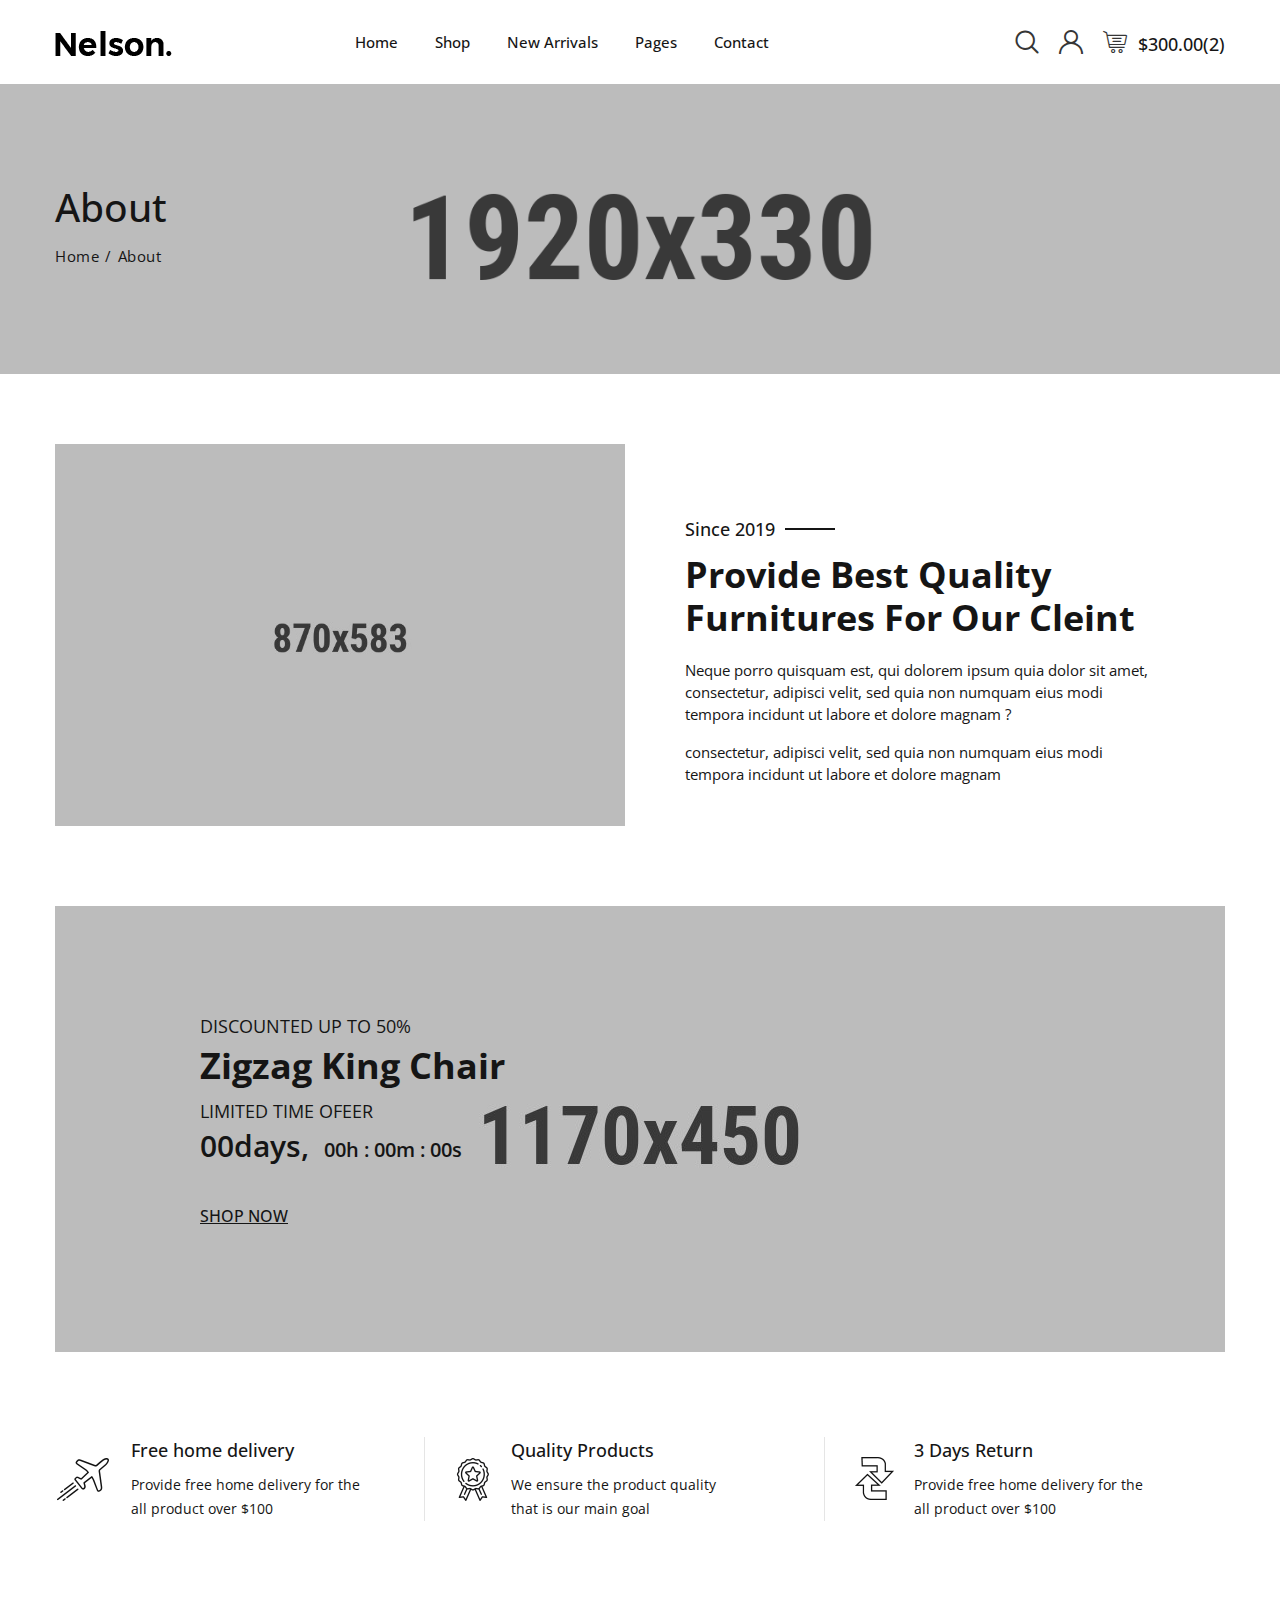
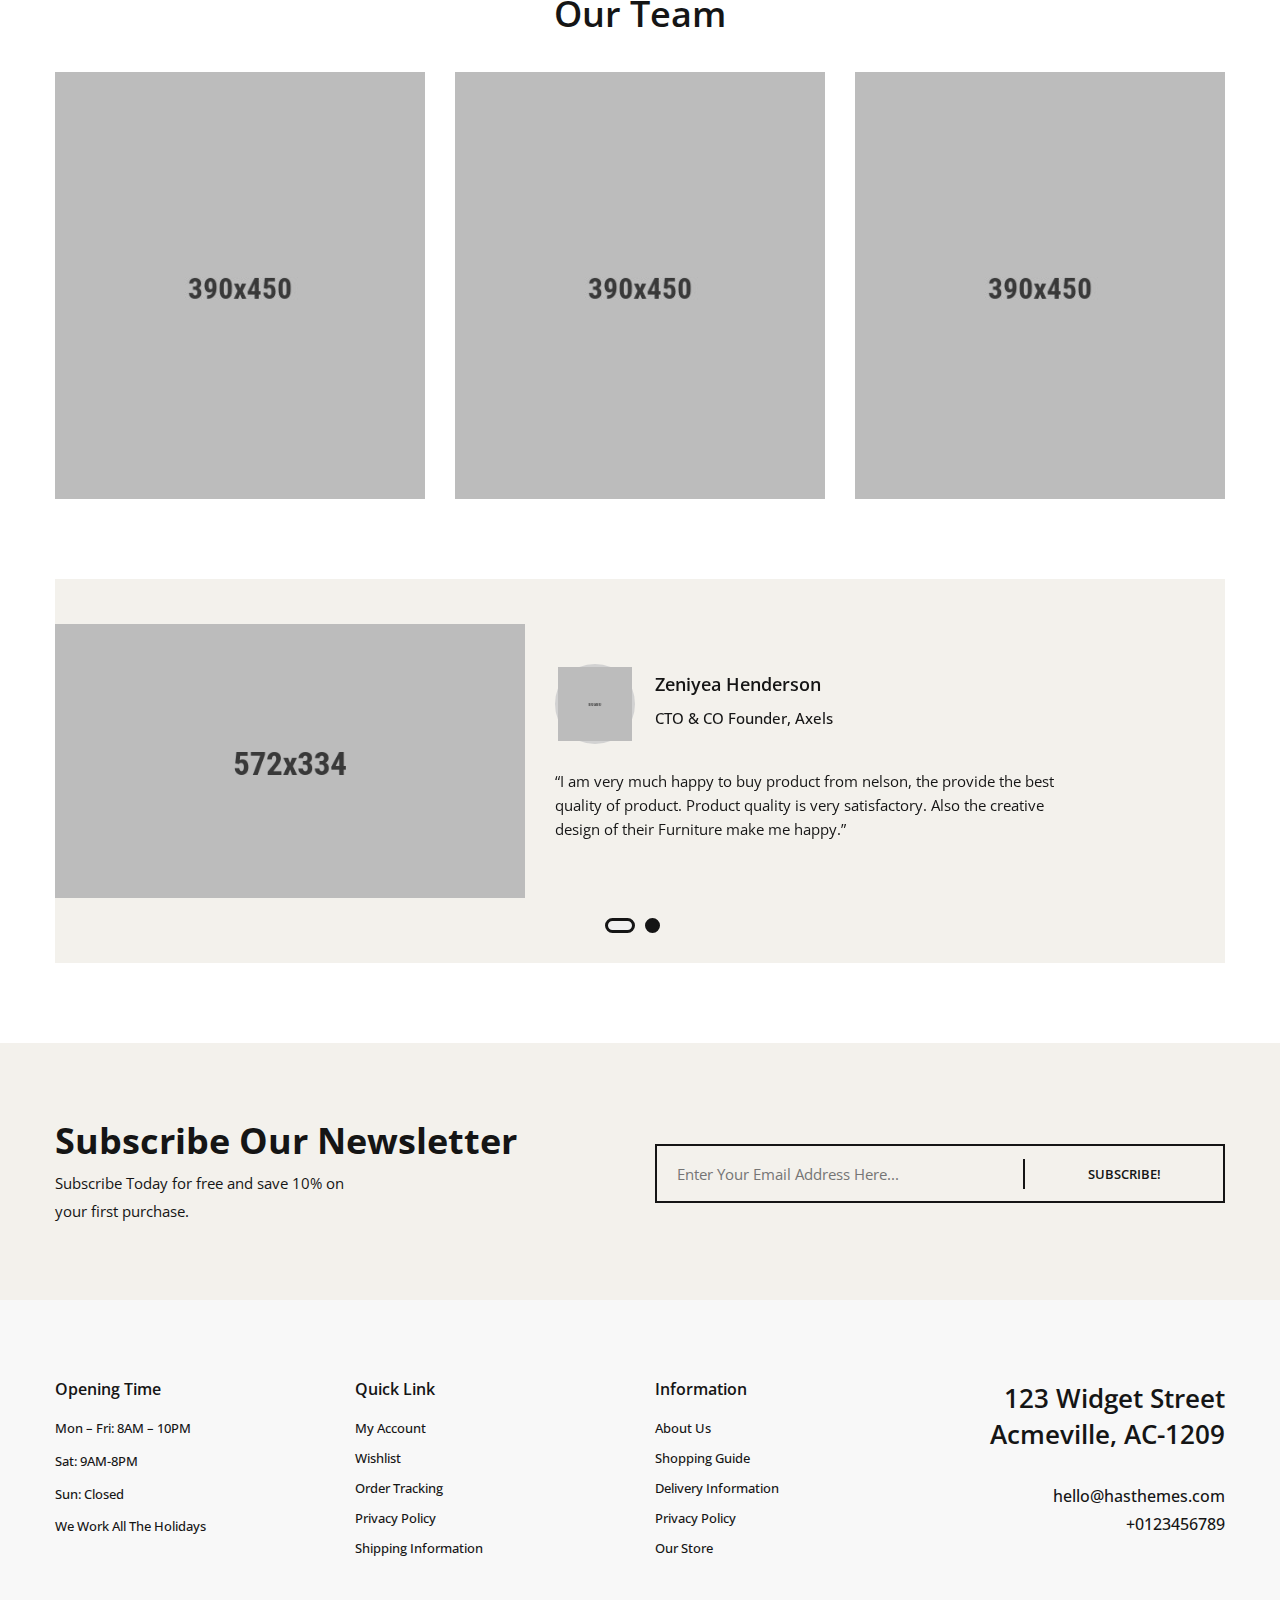
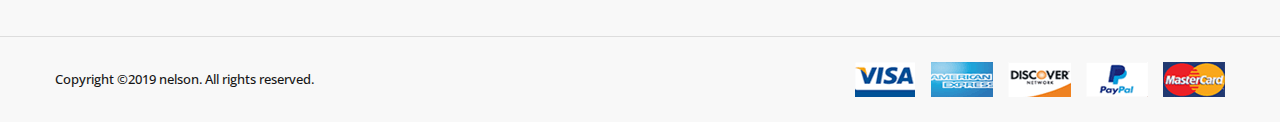
==== nelson/about.html @ 837eb851 "initialisation gamainox" ====
<!doctype html>
<html class="no-js" lang="zxx">

<head>
    <meta charset="utf-8">
    <meta http-equiv="x-ua-compatible" content="ie=edge">
    <title>About || nelson</title>
    <meta name="description" content="">
    <meta name="viewport" content="width=device-width, initial-scale=1">
    <!-- Place favicon.ico in the root directory -->
    <link href="assets/images/favicon.ico" type="img/x-icon" rel="shortcut icon">
    <!-- All css files are included here. -->
    <link rel="stylesheet" href="assets/css/vendor/bootstrap.min.css">
    <link rel="stylesheet" href="assets/css/vendor/iconfont.min.css">
    <link rel="stylesheet" href="assets/css/vendor/helper.css">
    <link rel="stylesheet" href="assets/css/plugins/plugins.css">
    <link rel="stylesheet" href="assets/css/style.css">
    <!-- Modernizr JS -->
    <script src="assets/js/vendor/modernizr-2.8.3.min.js"></script>
</head>

<body>

    <div id="main-wrapper">

        <!--Header section start-->
        <header class="header header-transparent header-sticky  d-lg-block d-none">
            <div class="header-deafult-area">
                <div class="container">
                    <div class="row align-items-center">
                        <div class="col-xl-3 col-lg-2 col-md-4 col-12">
                            <!--Logo Area Start-->
                            <div class="logo-area">
                                <a href="index.html"><img src="./assets/images/logo.png" alt=""></a>
                            </div>
                            <!--Logo Area End-->
                        </div>
                        <div class="col-xl-6 col-lg-6 col-md-4 d-none d-lg-block col-12">
                            <!--Header Menu Area Start-->
                            <div class="header-menu-area text-center">
                                <nav class="main-menu">
                                    <ul>
                                        <li><a href="index.html">Home</a>
                                            <ul class="sub-menu">
                                                <li><a href="index.html">Home One</a></li>
                                                <li><a href="index-2.html">Home Two</a></li>
                                            </ul>
                                        </li>
                                        <li><a href="shop.html">Shop</a>
                                            <ul class="mega-menu four-column left-0">
                                                <li><a href="#" class="item-link">Pages</a>
                                                    <ul>
                                                        <li><a href="about.html">About</a></li>
                                                        <li><a href="compare.html">Compare</a></li>
                                                        <li><a href="cart.html">Shopping Cart</a></li>
                                                        <li><a href="checkout.html">Checkout</a></li>
                                                        <li><a href="wishlist.html">Wishlist</a></li>
                                                        <li><a href="my-account.html">My Account</a></li>
                                                        <li><a href="login-register.html">Login Register</a></li>
                                                        <li><a href="faq.html">Frequently Questions</a></li>
                                                        <li><a href="404.html">Error 404</a></li>
                                                    </ul>
                                                </li>
                                                <li><a href="#" class="item-link">Shop Layout</a>
                                                    <ul>
                                                        <li><a href="shop.html">Shop</a></li>
                                                        <li><a href="shop-three-column.html">Shop Three Column</a></li>
                                                        <li><a href="shop-four-column.html">Shop Four Column</a></li>
                                                        <li><a href="shop-right-sidebar.html">Shop Right Sidebar</a></li>
                                                        <li><a href="shop-list-nosidebar.html">Shop List No Sidebar</a></li>
                                                        <li><a href="shop-list-left-sidebar.html">Shop List Left Sidebar</a>
                                                        </li>
                                                        <li><a href="shop-list-right-sidebar.html">Shop List Right
                                                                Sidebar</a></li>
                                                    </ul>
                                                </li>
                                                <li><a href="#" class="item-link">Product Details</a>
                                                    <ul>
                                                        <li><a href="single-product.html">Single Product</a></li>
                                                        <li><a href="single-product-variable.html">Variable Product</a></li>
                                                        <li><a href="single-product-affiliate.html">Affiliate Product</a>
                                                        </li>
                                                        <li><a href="single-product-group.html">Group Product</a></li>
                                                        <li><a href="single-product-tabstyle-2.html">Product Left Tab</a>
                                                        </li>
                                                        <li><a href="single-product-tabstyle-3.html">Product Right Tab</a>
                                                        </li>
                                                        <li><a href="single-product-gallery-left.html">Product Gallery
                                                                Left</a></li>
                                                        <li><a href="single-product-gallery-right.html">Product Gallery
                                                                Right</a></li>
                                                    </ul>
                                                </li>
                                                <li><a href="#" class="item-link">Product Details</a>
                                                    <ul>
                                                        <li><a href="single-product-sticky-left.html">Product Sticky
                                                                Left</a></li>
                                                        <li><a href="single-product-sticky-right.html">Product Sticky
                                                                Right</a></li>
                                                        <li><a href="single-product-slider-box.html">Product Box Slider</a>
                                                        </li>
                                                    </ul>
                                                </li>
                                            </ul>
                                        </li>
                                        <li><a href="shop.html">New Arrivals</a></li>
                                        <li><a href="blog.html">Pages</a>
                                            <ul class="sub-menu">
                                                <li><a href="blog.html">Blog Three Column</a></li>
                                                <li><a href="blog-two-column.html">Blog Two Column</a></li>
                                                <li><a href="blog-left-sidebar.html">Blog Left Sidebar</a></li>
                                                <li><a href="blog-right-sidebar.html">Blog Right Sidebar</a></li>
                                                <li><a href="blog-details.html">Blog Details</a></li>
                                                <li><a href="blog-details-gallery.html">Blog Details Gallery</a></li>
                                                <li><a href="blog-details-audio.html">Blog Details Audio</a></li>
                                                <li><a href="blog-details-video.html">Blog Details Video</a></li>
                                            </ul>
                                        </li>
                                        <li><a href="contact.html">Contact</a></li>
                                    </ul>
                                </nav>
                            </div>
                            <!--Header Menu Area End-->
                        </div>
                        <div class="col-xl-3 col-lg-4 col-md-5 col-12">
                            <!--Header Search And Mini Cart Area Start-->
                            <div class="header-search-cart-area">
                                <ul>
                                    <li><a class="header-search-toggle" href="#"><i class="flaticon-magnifying-glass"></i></a></li>
                                    <li class="currency-menu"><a href="#"><i class="flaticon-user"></i></a>
                                        <!--Crunccy dropdown-->
                                        <ul class="currency-dropdown">
                                            <!--Language Currency Start-->
                                            <li><a href="#">language</a>
                                                <ul>
                                                    <li class="active"><a href="#"><img src="./assets/images/icons/en-gb.png" alt="">English</a></li>
                                                    <li><a href="#"><img src="./assets/images/icons/de-de.png" alt="">French</a></li>
                                                </ul>
                                            </li>
                                            <!--Language Currency End-->
                                            <!--USD Currency Start-->
                                            <li><a href="#">Currency</a>
                                                <ul>
                                                    <li><a href="#"> € Euro</a></li>
                                                    <li><a href="#"> $ US Dollar</a></li>
                                                </ul>
                                            </li>
                                            <!--USD Currency End-->
                                            <!--Account Currency Start-->
                                            <li><a href="my-account.html">My account</a>
                                                <ul>
                                                    <li><a href="login-register.html">Login</a></li>
                                                    <li><a href="checkout.html">Checkout</a></li>
                                                    <li><a href="my-account.html">My account</a></li>
                                                    <li><a href="cart.html">Cart</a></li>
                                                    <li><a href="wishlist.html">Wishlist</a></li>
                                                </ul>
                                            </li>
                                            <!--Account Currency End-->
                                        </ul>
                                        <!--Crunccy dropdown-->
                                    </li>
                                    <li class="mini-cart"><a href="#"><i class="flaticon-shopping-cart"></i> <span class="mini-cart-total">$300.00(2)</span></a>
                                        <!--Mini Cart Dropdown Start-->
                                        <div class="header-cart">
                                            <ul class="cart-items">
                                                <li class="single-cart-item">
                                                    <div class="cart-img">
                                                        <a href="cart.html"><img src="./assets/images/cart/cart1.jpg" alt=""></a>
                                                    </div>
                                                    <div class="cart-content">
                                                        <h5 class="product-name"><a href="single-product.html">Dell Inspiron 24</a></h5>
                                                        <span class="product-quantity">1 ×</span>
                                                        <span class="product-price">$278.00</span>
                                                    </div>
                                                    <div class="cart-item-remove">
                                                        <a title="Remove" href="#"><i class="fa fa-trash"></i></a>
                                                    </div>
                                                </li>
                                                <li class="single-cart-item">
                                                    <div class="cart-img">
                                                        <a href="cart.html"><img src="./assets/images/cart/cart2.jpg" alt=""></a>
                                                    </div>
                                                    <div class="cart-content">
                                                        <h5 class="product-name"><a href="single-product.html">Lenovo Ideacentre 300</a></h5>
                                                        <span class="product-quantity">1 ×</span>
                                                        <span class="product-price">$23.39</span>
                                                    </div>
                                                    <div class="cart-item-remove">
                                                        <a title="Remove" href="#"><i class="fa fa-trash"></i></a>
                                                    </div>
                                                </li>
                                            </ul>
                                            <div class="cart-total">
                                                <h5>Subtotal :<span class="float-right">$39.79</span></h5>
                                                <h5>Eco Tax (-2.00) :<span class="float-right">$7.00</span></h5>
                                                <h5>VAT (20%) : <span class="float-right">$0.00</span></h5>
                                                <h5>Total : <span class="float-right">$46.79</span></h5>
                                            </div>
                                            <div class="cart-btn">
                                                <a href="cart.html">View Cart</a>
                                                <a href="checkout.html">checkout</a>
                                            </div>
                                        </div>
                                        <!--Mini Cart Dropdown End-->
                                    </li>
                                </ul>
                            </div>
                            <!--Header Search And Mini Cart Area End-->
                        </div>
                    </div>
                </div>
            </div>
        </header>
        <!--Header section end-->

        <!--Header Mobile section start-->
        <header class="header-mobile d-block d-lg-none">
            <div class="header-bottom menu-right">
                <div class="container">
                    <div class="row">
                        <div class="col-12">
                            <div class="header-mobile-navigation d-block d-lg-none">
                                <div class="row align-items-center">
                                    <div class="col-6 col-md-6">
                                        <div class="header-logo">
                                            <a href="index.html">
                                                <img src="./assets/images/logo.png" class="img-fluid" alt="">
                                            </a>
                                        </div>
                                    </div>
                                    <div class="col-6 col-md-6">
                                        <div class="mobile-navigation text-right">
                                            <div class="header-icon-wrapper">
                                                <ul class="icon-list justify-content-end">
                                                    <li>
                                                        <div class="header-cart-icon">
                                                            <a href="cart.html"><i class="flaticon-shopping-cart"></i></a>
                                                        </div>
                                                    </li>
                                                    <li>
                                                        <a href="javascript:void(0)" class="mobile-menu-icon" id="mobile-menu-trigger"><i class="fa fa-bars"></i></a>
                                                    </li>
                                                </ul>
                                            </div>
                                        </div>
                                    </div>
                                </div>
                            </div>
                        </div>
                    </div>

                    <!--Mobile Menu start-->
                    <div class="row">
                        <div class="col-12 d-flex d-lg-none">
                            <div class="mobile-menu"></div>
                        </div>
                    </div>
                    <!--Mobile Menu end-->

                </div>
            </div>
        </header>
        <!--Header Mobile section end-->

        <!-- Offcanvas Menu Start -->
        <div class="offcanvas-mobile-menu d-block d-lg-none" id="offcanvas-mobile-menu">
            <a href="javascript:void(0)" class="offcanvas-menu-close" id="offcanvas-menu-close-trigger">
                <i class="fa fa-times"></i>
            </a>

            <div class="offcanvas-wrapper">

                <div class="offcanvas-inner-content">
                    <div class="offcanvas-mobile-search-area">
                        <form action="#">
                            <input type="search" placeholder="Search ...">
                            <button type="submit"><i class="fa fa-search"></i></button>
                        </form>
                    </div>
                    <nav class="offcanvas-navigation">
                        <ul>
                            <li class="menu-item-has-children"><a href="#">Home</a>
                                <ul class="submenu2">
                                    <li><a href="index.html">Home 01</a></li>
                                    <li><a href="index-2.html">Home 02</a></li>
                                </ul>
                            </li>
                            <li class="menu-item-has-children"><a href="#">Shop</a>
                                <ul class="submenu2">
                                    <li class="menu-item-has-children"><a href="#">Pages</a>
                                        <ul class="submenu2">
                                            <li><a href="about.html">About</a></li>
                                            <li><a href="compare.html">Compare</a></li>
                                            <li><a href="cart.html">Shopping Cart</a></li>
                                            <li><a href="checkout.html">Checkout</a></li>
                                            <li><a href="wishlist.html">Wishlist</a></li>
                                            <li><a href="my-account.html">My Account</a></li>
                                            <li><a href="login-register.html">Login Register</a></li>
                                            <li><a href="faq.html">Frequently Questions</a></li>
                                            <li><a href="404.html">Error 404</a></li>
                                        </ul>
                                    </li>
                                    <li class="menu-item-has-children"><a href="#">Shop Layout</a>
                                        <ul class="submenu2">
                                            <li><a href="shop.html">Shop</a></li>
                                            <li><a href="shop-three-column.html">Shop Three Column</a></li>
                                            <li><a href="shop-four-column.html">Shop Four Column</a></li>
                                            <li><a href="shop-right-sidebar.html">Shop Right Sidebar</a></li>
                                            <li><a href="shop-list-nosidebar.html">Shop List No Sidebar</a></li>
                                            <li><a href="shop-list-left-sidebar.html">Shop List Left Sidebar</a>
                                            </li>
                                            <li><a href="shop-list-right-sidebar.html">Shop List Right
                                                    Sidebar</a></li>
                                        </ul>
                                    </li>
                                    <li class="menu-item-has-children"><a href="#">Product Details</a>
                                        <ul class="submenu2">
                                            <li><a href="single-product.html">Single Product</a></li>
                                            <li><a href="single-product-variable.html">Variable Product</a></li>
                                            <li><a href="single-product-affiliate.html">Affiliate Product</a>
                                            </li>
                                            <li><a href="single-product-group.html">Group Product</a></li>
                                            <li><a href="single-product-tabstyle-2.html">Product Left Tab</a>
                                            </li>
                                            <li><a href="single-product-tabstyle-3.html">Product Right Tab</a>
                                            </li>
                                            <li><a href="single-product-gallery-left.html">Product Gallery
                                                    Left</a></li>
                                            <li><a href="single-product-gallery-right.html">Product Gallery
                                                    Right</a></li>
                                        </ul>
                                    </li>
                                    <li class="menu-item-has-children"><a href="#">Product Details</a>
                                        <ul class="submenu2">
                                            <li><a href="single-product-sticky-left.html">Product Sticky
                                                    Left</a></li>
                                            <li><a href="single-product-sticky-right.html">Product Sticky
                                                    Right</a></li>
                                            <li><a href="single-product-slider-box.html">Product Box Slider</a>
                                            </li>
                                        </ul>
                                    </li>

                                </ul>
                            </li>
                            <li><a href="shop.html">New Arrivals</a></li>
                            <li class="menu-item-has-children"><a href="#">Pages</a>
                                <ul class="submenu2">
                                    <li><a href="blog.html">Blog</a></li>
                                    <li><a href="blog-two-column.html">Blog Two Column</a></li>
                                    <li><a href="blog-left-sidebar.html">Blog Left Sidebar</a></li>
                                    <li><a href="blog-right-sidebar.html">Blog Right Sidebar</a></li>
                                    <li><a href="blog-details.html">Blog Details</a></li>
                                    <li><a href="blog-details-gallery.html">Blog Details Gallery</a></li>
                                    <li><a href="blog-details-audio.html">Blog Details Audio</a></li>
                                    <li><a href="blog-details-video.html">Blog Details Video</a></li>
                                </ul>
                            </li>
                            <li class="menu-item-has-children"><a href="contact.html">Contact</a>
                            </li>

                        </ul>
                    </nav>

                    <div class="offcanvas-settings">
                        <nav class="offcanvas-navigation">
                            <ul>
                                <li class="menu-item-has-children"><a href="#">MY ACCOUNT </a>
                                    <ul class="submenu2">
                                        <li><a href="login-register.html">Login</a></li>
                                        <li><a href="checkout.html">Checkout</a></li>
                                        <li><a href="my-account.html">My account</a></li>
                                        <li><a href="cart.html">Cart</a></li>
                                        <li><a href="wishlist.html">Wishlist</a></li>
                                    </ul>
                                </li>
                                <li class="menu-item-has-children"><a href="#">CURRENCY: USD </a>
                                    <ul class="submenu2">
                                        <li><a href="javascript:void(0)">€ Euro</a></li>
                                        <li><a href="javascript:void(0)">$ US Dollar</a></li>
                                    </ul>
                                </li>
                                <li class="menu-item-has-children"><a href="#">LANGUAGE: EN-GB </a>
                                    <ul class="submenu2">
                                        <li><a href="javascript:void(0)"><img src="./assets/images/icons/en-gb.png" alt=""> English</a></li>
                                        <li><a href="javascript:void(0)"><img src="./assets/images/icons/de-de.png" alt=""> Germany</a></li>
                                    </ul>
                                </li>
                            </ul>
                        </nav>
                    </div>

                    <div class="offcanvas-widget-area">
                        <div class="off-canvas-contact-widget">
                            <div class="header-contact-info">
                                <ul class="header-contact-info-list">
                                    <li><i class="ion-android-phone-portrait"></i> <a href="tel://12452456012">(1245) 2456 012 </a></li>
                                    <li><i class="ion-android-mail"></i> <a href="mailto:info@yourdomain.com">info@yourdomain.com</a></li>
                                </ul>
                            </div>
                        </div>
                        <!--Off Canvas Widget Social Start-->
                        <div class="off-canvas-widget-social">
                            <a href="#" title="Facebook"><i class="fa fa-facebook"></i></a>
                            <a href="#" title="Twitter"><i class="fa fa-twitter"></i></a>
                            <a href="#" title="LinkedIn"><i class="fa fa-linkedin"></i></a>
                            <a href="#" title="Youtube"><i class="fa fa-youtube-play"></i></a>
                            <a href="#" title="Vimeo"><i class="fa fa-vimeo-square"></i></a>
                        </div>
                        <!--Off Canvas Widget Social End-->
                    </div>
                </div>
            </div>

        </div>
        <!-- Offcanvas Menu End -->

        <!-- main-search start -->
        <div class="main-search-active">
            <div class="sidebar-search-icon">
                <button class="search-close"><i class="fa fa-times"></i></button>
            </div>
            <div class="sidebar-search-input">
                <form action="#">
                    <div class="form-search">
                        <input id="search" class="input-text" value="" placeholder="" type="search">
                        <button>
                            <i class="fa fa-search"></i>
                        </button>
                    </div>
                </form>
                <p class="form-description">Hit enter to search or ESC to close</p>
            </div>
        </div>
        <!-- main-search start -->


        <!-- Page Banner Section Start -->
        <div class="page-banner-section section bg-image" data-bg="assets/images/bg/breadcrumb.png">
            <div class="container">
                <div class="row">
                    <div class="col">

                        <div class="page-banner text-left">
                            <h2>About</h2>
                            <ul class="page-breadcrumb">
                                <li><a href="index.html">Home</a></li>
                                <li>About</li>
                            </ul>
                        </div>

                    </div>
                </div>
            </div>
        </div>
        <!-- Page Banner Section End -->
        <!--About Us Area Start-->
        <div class="about-us-area section pt-90 pt-lg-70 pt-md-60 pt-sm-50 pt-xs-45 pb-70 pb-lg-50 pb-md-60 pb-sm-60 pb-xs-50">
            <div class="container">
                <div class="row align-items-center">
                    <div class="col-lg-6 col-12">
                        <!--About Us Image Start-->
                        <div class="about-us-img-wrapper mb-30 mb-xs-15">
                            <div class="about-us-image img-full">
                                <a href="#"><img src="./assets/images/blog/blog-6.jpg" alt=""></a>
                            </div>
                        </div>
                        <!--About Us Image End-->
                    </div>
                    <div class="col-lg-6 col-12">
                        <!--About Us Content Start-->
                        <div class="about-us-content pl-30 pl-md-0 pl-sm-0 pl-xs-0">
                            <span>Since 2019</span>
                            <h2>Provide Best Quality Furnitures for Our Cleint</h2>
                            <p>Neque porro quisquam est, qui dolorem ipsum quia dolor sit amet, consectetur, adipisci velit, sed quia non numquam eius modi tempora incidunt ut labore et dolore magnam ?</p>
                            <p>consectetur, adipisci velit, sed quia non numquam eius modi tempora incidunt ut labore et dolore magnam</p>
                        </div>
                        <!--About Us Content End-->
                    </div>
                </div>
            </div>
        </div>
        <!--About Us Area End-->


        <!-- Banner section start -->
        <div class="banner-section section pb-40 pb-sm-30 pb-xs-0">
            <div class="container">
                <div class="row">
                    <div class="col-lg-12">
                        <!-- Single Banner Start -->
                        <div class="single-banner-item pt-100 pt-md-80 pt-sm-70 pt-xs-50 pb-120 pb-md-100 pb-sm-90 pb-xs-50 mb-30 bg-image" data-bg="./assets/images/banner/banner3.jpg">
                            <div class="sp-banner-content">
                                <span class="normat-text">DISCOUNTED UP TO 50%</span>
                                <h2 class="title">Zigzag King Chair</h2>
                                <span class="normat-text">LIMITED TIME OFEER</span>
                                <div class="countdown-area">
                                    <div class="product-countdown" data-countdown="2019/06/01"></div>
                                </div>
                                <a href="shop.html">SHOP NOW</a>
                            </div>
                        </div>
                        <!-- Single Banner End -->
                    </div>
                </div>
            </div>
        </div>
        <!-- Banner section End -->




        <!--Features section start-->
        <div class="features-section section pt-30 pt-lg-15 pt-md-0 pt-sm-0 pt-xs-15">
            <div class="container">
                <div class="row">

                    <div class="col-lg-4 col-md-6">
                        <!-- Single Feature Start -->
                        <div class="single-feature mb-30">
                            <div class="feature-image">
                                <img src="./assets/images/icons/feature-1.png" class="img-fluid" alt="">
                            </div>
                            <div class="feature-content">
                                <h4 class="title">Free home delivery</h4>
                                <p class="short-desc">Provide free home delivery for the all product over $100 </p>
                            </div>
                        </div>
                        <!-- Single Feature End -->
                    </div>
                    <div class="col-lg-4 col-md-6">
                        <!-- Single Feature Start -->
                        <div class="single-feature mb-30">
                            <div class="feature-image">
                                <img src="./assets/images/icons/feature-2.png" class="img-fluid" alt="">
                            </div>
                            <div class="feature-content">
                                <h4 class="title">Quality Products</h4>
                                <p class="short-desc">We ensure the product quality that is our main goal </p>
                            </div>
                        </div>
                        <!-- Single Feature End -->
                    </div>
                    <div class="col-lg-4 col-md-6">
                        <!-- Single Feature Start -->
                        <div class="single-feature mb-30">
                            <div class="feature-image">
                                <img src="./assets/images/icons/feature-3.png" class="img-fluid" alt="">
                            </div>
                            <div class="feature-content">
                                <h4 class="title">3 Days Return</h4>
                                <p class="short-desc">Provide free home delivery for the all product over $100 </p>
                            </div>
                        </div>
                        <!-- Single Feature End -->
                    </div>

                </div>
            </div>
        </div>
        <!--Features section end-->



        <!--About Us Team Start-->
        <div class="about-us-team-area section pt-65 pt-lg-45 pt-md-35 pt-sm-20 pt-xs-15 pb-70 pb-lg-50 pb-md-40 pb-sm-30 pb-xs-20">
            <div class="container">
                <div class="row">
                    <div class="col">
                        <div class="section-title text-center mb-40 mb-xs-20">
                            <h2>Our Team</h2>
                        </div>
                    </div>
                </div>
                <div class="row">
                    <div class="col-md-4 col-sm-6">
                        <!--Single Team Start-->
                        <div class="single-team mb-30">
                            <div class="team-image img-full">
                                <a href="#"><img src="./assets/images/team/team-1.jpg" alt=""></a>
                            </div>
                            <div class="team-content">
                                <div class="team-hover-info">
                                    <h2><a href="#">Marcos Alonso</a></h2>
                                    <ul class="team-social">
                                        <li><a href="#"><i class="fa fa-twitter"></i></a></li>
                                        <li><a href="#"><i class="fa fa-instagram"></i></a></li>
                                        <li><a href="#"><i class="fa fa-facebook"></i></a></li>
                                        <li><a href="#"><i class="fa fa-google-plus"></i></a></li>
                                    </ul>
                                </div>
                            </div>
                        </div>
                        <!--Single Team End-->
                    </div>
                    <div class="col-md-4 col-sm-6">
                        <!--Single Team Start-->
                        <div class="single-team mb-30">
                            <div class="team-image img-full">
                                <a href="#"><img src="./assets/images/team/team-2.jpg" alt=""></a>
                            </div>
                            <div class="team-content">
                                <div class="team-hover-info">
                                    <h2><a href="#">Isaac Newton</a></h2>
                                    <ul class="team-social">
                                        <li><a href="#"><i class="fa fa-twitter"></i></a></li>
                                        <li><a href="#"><i class="fa fa-instagram"></i></a></li>
                                        <li><a href="#"><i class="fa fa-facebook"></i></a></li>
                                        <li><a href="#"><i class="fa fa-google-plus"></i></a></li>
                                    </ul>
                                </div>
                            </div>
                        </div>
                        <!--Single Team End-->
                    </div>
                    <div class="col-md-4 col-sm-6">
                        <!--Single Team Start-->
                        <div class="single-team mb-30">
                            <div class="team-image img-full">
                                <a href="#"><img src="./assets/images/team/team-3.jpg" alt=""></a>
                            </div>
                            <div class="team-content">
                                <div class="team-hover-info">
                                    <h2><a href="#">Charlotte Taylor</a></h2>
                                    <ul class="team-social">
                                        <li><a href="#"><i class="fa fa-twitter"></i></a></li>
                                        <li><a href="#"><i class="fa fa-instagram"></i></a></li>
                                        <li><a href="#"><i class="fa fa-facebook"></i></a></li>
                                        <li><a href="#"><i class="fa fa-google-plus"></i></a></li>
                                    </ul>
                                </div>
                            </div>
                        </div>
                        <!--Single Team End-->
                    </div>
                </div>
            </div>
        </div>
        <!--About Us Team End-->


        <!-- Testimonial Area Start -->
        <div class="testimonial-section section pb-100 pb-lg-80 pb-md-70 pb-sm-60 pb-xs-50">
            <div class="container">
                <div class="row">
                    <div class="col-12">
                        <div class="testimonial-wrap bg-gray-two pt-45 pb-30">
                            <div class="row justify-content-center">
                                <div class="col-lg-12">
                                    <div class="testimonial-wrapper section-space--inner">
                                        <div class="testimonial-slider-content">
                                            <div class="item">
                                                <div class="row align-items-center">
                                                    <div class="col-md-5">
                                                        <div class="testimonial-image">
                                                            <img src="./assets/images/testimonial/testimonial-2.png" alt="">
                                                        </div>
                                                    </div>
                                                    <div class="col-md-7">
                                                        <div class="testimonial testimonial-style-2 gutter-item">
                                                            <div class="testimonial-inner">
                                                                <div class="testimonial-author">
                                                                    <div class="author-thumb">
                                                                        <img src="assets/images/author/author-1.png" alt="">
                                                                    </div>
                                                                    <div class="author-info">
                                                                        <h4>Zeniyea Henderson</h4>
                                                                        <span>CTO & CO Founder, Axels</span>
                                                                    </div>
                                                                </div>
                                                                <div class="testimonial-description">
                                                                    <blockquote class="testimonials-text">
                                                                        <p>“I am very much happy to buy product from nelson, the provide the best quality of product. Product quality is very satisfactory. Also the creative design of their Furniture make me happy.”</p>
                                                                    </blockquote>
                                                                </div>
                                                            </div>
                                                        </div>
                                                    </div>
                                                </div>
                                            </div>
                                            <div class="item">
                                                <div class="row align-items-center">
                                                    <div class="col-md-5">
                                                        <div class="testimonial-image">
                                                            <img src="./assets/images/testimonial/testimonial-1.png" alt="">
                                                        </div>
                                                    </div>
                                                    <div class="col-md-7">
                                                        <div class="testimonial testimonial-style-2 gutter-item">
                                                            <div class="testimonial-inner">
                                                                <div class="testimonial-author">
                                                                    <div class="author-thumb">
                                                                        <img src="assets/images/author/author-1.png" alt="">
                                                                    </div>
                                                                    <div class="author-info">
                                                                        <h4>Zeniyea Henderson</h4>
                                                                        <span>CTO & CO Founder, Axels</span>
                                                                    </div>
                                                                </div>
                                                                <div class="testimonial-description">
                                                                    <blockquote class="testimonials-text">
                                                                        <p>“I am very much happy to buy product from nelson, the provide the best quality of product. Product quality is very satisfactory. Also the creative design of their Furniture make me happy.”</p>
                                                                    </blockquote>
                                                                </div>
                                                            </div>
                                                        </div>
                                                    </div>
                                                </div>
                                            </div>
                                        </div>
                                    </div>
                                </div>
                            </div>
                        </div>
                    </div>
                </div>
            </div>
        </div>
        <!-- Testimonial Area End -->

        <!-- Newsletter Section Start -->
        <div class="newsletter-section section bg-gray-two pt-100 pt-lg-80 pt-md-70 pt-sm-60 pt-xs-50 pb-95 pb-lg-75 pb-md-65 pb-sm-60 pb-xs-50">
            <div class="container">
                <div class="row align-items-center">
                    <div class="col-lg-6">
                        <div class="newsletter-content">
                            <h2>Subscribe Our Newsletter</h2>
                            <p>Subscribe Today for free and save 10% on your first purchase.</p>
                        </div>
                    </div>
                    <div class="col-lg-6">
                        <div class="newsletter-wrap">
                            <div class="newsletter-form">
                                <form id="mc-form" class="mc-form">
                                    <input type="email" placeholder="Enter Your Email Address Here..." required>
                                    <button type="submit" value="submit">SUBSCRIBE!</button>
                                </form>

                            </div>
                            <!-- mailchimp-alerts Start -->
                            <div class="mailchimp-alerts">
                                <div class="mailchimp-submitting"></div><!-- mailchimp-submitting end -->
                                <div class="mailchimp-success"></div><!-- mailchimp-success end -->
                                <div class="mailchimp-error"></div><!-- mailchimp-error end -->
                            </div>
                            <!-- mailchimp-alerts end -->
                        </div>
                    </div>
                </div>
            </div>
        </div>
        <!-- Newsletter Section End -->
        <!--Footer section start-->
        <footer class="footer-section section bg-gray">

            <!--Footer Top start-->
            <div class="footer-top section pt-100 pt-lg-80 pt-md-70 pt-sm-60 pt-xs-50 pb-55 pb-lg-35 pb-md-25 pb-sm-15 pb-xs-10">
                <div class="container">
                    <div class="row">

                        <!--Footer Widget start-->
                        <div class="footer-widget col-xl-3 col-lg-3 col-md-6 col-sm-6 col-12 mb-40 mb-xs-35">
                            <h4 class="title"><span class="text">Opening Time</span></h4>
                            <p class="mb-15">Mon – Fri: 8AM – 10PM</p>
                            <p class="mb-15">Sat: 9AM-8PM</p>
                            <p class="mb-15">Sun: Closed</p>
                            <h4 class="opeaning-title">We Work All The Holidays</h4>
                        </div>
                        <!--Footer Widget end-->


                        <!--Footer Widget start-->
                        <div class="footer-widget col-xl-3 col-lg-3 col-md-6 col-sm-6 col-12 mb-40 mb-xs-35">
                            <h4 class="title"><span class="text">Quick Link</span></h4>
                            <ul class="ft-menu">
                                <li><a href="#">My account</a></li>
                                <li><a href="#">Wishlist</a></li>
                                <li><a href="#">Order Tracking</a></li>
                                <li><a href="#">Privacy Policy</a></li>
                                <li><a href="#">Shipping Information</a></li>
                            </ul>
                        </div>
                        <!--Footer Widget end-->

                        <!--Footer Widget start-->
                        <div class="footer-widget col-xl-3 col-lg-3 col-md-6 col-sm-6 col-12 mb-40 mb-xs-35">
                            <h4 class="title"><span class="text">Information</span></h4>
                            <ul class="ft-menu">
                                <li><a href="#">About Us</a></li>
                                <li><a href="#">Shopping Guide</a></li>
                                <li><a href="#">Delivery Information</a></li>
                                <li><a href="#">Privacy Policy</a></li>
                                <li><a href="#">Our Store</a></li>
                            </ul>
                        </div>
                        <!--Footer Widget end-->

                        <!--Footer Widget start-->
                        <div class="footer-widget text-lg-right text-left col-xl-3 col-lg-3 col-md-6 col-sm-6 col-12 mb-40 mb-xs-35">
                            <h2>123 Widget Street Acmeville, AC-1209</h2>
                            <p class="contact-text">hello@hasthemes.com</p>
                            <p class="contact-text">+0123456789</p>
                        </div>
                        <!--Footer Widget end-->
                    </div>
                </div>
            </div>
            <!--Footer Top end-->

            <!--Footer bottom start-->
            <div class="footer-bottom section">
                <div class="container">
                    <div class="row no-gutters">
                        <div class="col-12 ft-border pt-25 pb-25">
                            <div class="row justify-content-between align-items-center">
                                <div class="col-lg-6 col-md-6 col-sm-12">
                                    <div class="copyright text-left">
                                        <p>Copyright &copy;2019 <a href="#">nelson</a>. All rights reserved.</p>
                                    </div>
                                </div>
                                <div class="col-lg-6 col-md-6 col-sm-12">
                                    <div class="payment-getway text-lg-right text-center">
                                        <img src="./assets/images/payment.png" alt="">
                                    </div>
                                </div>
                            </div>
                        </div>
                    </div>
                </div>
            </div>
            <!--Footer bottom end-->

        </footer>
        <!--Footer section end-->
        <!-- Modal Area Strat -->
        <div class="modal fade quick-view-modal-container" id="quick-view-modal-container" tabindex="-1" role="dialog" aria-hidden="true">
            <div class="modal-dialog modal-dialog-centered" role="document">
                <div class="modal-content">
                    <div class="modal-header">
                        <button type="button" class="close" data-dismiss="modal" aria-label="Close">
                            <span aria-hidden="true">&times;</span>
                        </button>
                    </div>
                    <div class="modal-body">
                        <div class="col-xl-12 col-lg-12">
                            <div class="row">
                                <div class="col-lg-4 col-md-6">
                                    <!-- Product Details Left -->
                                    <div class="product-details-left">
                                        <div class="product-details-images">
                                            <div class="lg-image">
                                                <img src="./assets/images/product/large-product/l-product-1.jpg" alt="">
                                                <a href="./assets/images/product/large-product/l-product-1.jpg" class="popup-img venobox" data-gall="myGallery"><i class="fa fa-expand"></i></a>
                                            </div>
                                            <div class="lg-image">
                                                <img src="./assets/images/product/large-product/l-product-2.jpg" alt="">
                                                <a href="./assets/images/product/large-product/l-product-2.jpg" class="popup-img venobox" data-gall="myGallery"><i class="fa fa-expand"></i></a>
                                            </div>
                                            <div class="lg-image">
                                                <img src="./assets/images/product/large-product/l-product-3.jpg" alt="">
                                                <a href="./assets/images/product/large-product/l-product-3.jpg" class="popup-img venobox" data-gall="myGallery"><i class="fa fa-expand"></i></a>
                                            </div>
                                            <div class="lg-image">
                                                <img src="./assets/images/product/large-product/l-product-4.jpg" alt="">
                                                <a href="./assets/images/product/large-product/l-product-4.jpg" class="popup-img venobox" data-gall="myGallery"><i class="fa fa-expand"></i></a>
                                            </div>
                                            <div class="lg-image">
                                                <img src="./assets/images/product/large-product/l-product-5.jpg" alt="">
                                                <a href="./assets/images/product/large-product/l-product-5.jpg" class="popup-img venobox" data-gall="myGallery"><i class="fa fa-expand"></i></a>
                                            </div>
                                        </div>
                                        <div class="product-details-thumbs">
                                            <div class="sm-image"><img src="./assets/images/product/small-product/s-product-1.jpg" alt="product image thumb"></div>
                                            <div class="sm-image"><img src="./assets/images/product/small-product/s-product-2.jpg" alt="product image thumb"></div>
                                            <div class="sm-image"><img src="./assets/images/product/small-product/s-product-3.jpg" alt="product image thumb"></div>
                                            <div class="sm-image"><img src="./assets/images/product/small-product/s-product-4.jpg" alt="product image thumb"></div>
                                            <div class="sm-image"><img src="./assets/images/product/small-product/s-product-5.jpg" alt="product image thumb"></div>
                                        </div>
                                    </div>
                                    <!--Product Details Left -->
                                </div>
                                <div class="col-lg-8 col-md-6">
                                    <!--Product Details Content Start-->
                                    <div class="product-details-content">
                                        <!--Product Nav Start-->
                                        <div class="product-nav">
                                            <a href="#"><i class="fa fa-angle-left"></i></a>
                                            <a href="#"><i class="fa fa-angle-right"></i></a>
                                        </div>
                                        <!--Product Nav End-->
                                        <h2>Aliquam lobortis est turpis mauris egestas eget</h2>
                                        <div class="single-product-reviews">
                                            <i class="fa fa-star active"></i>
                                            <i class="fa fa-star active"></i>
                                            <i class="fa fa-star active"></i>
                                            <i class="fa fa-star active"></i>
                                            <i class="fa fa-star-o"></i>
                                            <a class="review-link" href="#">(1 customer review)</a>
                                        </div>
                                        <div class="single-product-price">
                                            <span class="price new-price">$66.00</span>
                                            <span class="regular-price">$77.00</span>
                                        </div>
                                        <div class="product-description">
                                            <p>Lorem ipsum dolor sit amet, consectetur adipisicing elit, sed do eiusmod tempor incididunt ut labore et dolore magna aliqua. Ut enim ad minim veniam, quis nostrud exercitation ullamco,Proin lectus ipsum, gravida et mattis vulputate, tristique ut lectus</p>
                                        </div>
                                        <div class="single-product-quantity">
                                            <form class="add-quantity" action="#">
                                                <div class="product-quantity">
                                                    <input value="1" type="number">
                                                </div>
                                                <div class="add-to-link">
                                                    <button class="btn"><i class="ion-bag"></i>add to cart</button>
                                                </div>
                                            </form>
                                        </div>
                                        <div class="wishlist-compare-btn">
                                            <a href="#" class="wishlist-btn">Add to Wishlist</a>
                                            <a href="#" class="add-compare">Compare</a>
                                        </div>
                                        <div class="product-meta">
                                            <span class="posted-in">
                                            Categories: 
                                            <a href="#">Accessories</a>,
                                            <a href="#">Electronics</a>
                                        </span>
                                        </div>
                                        <div class="single-product-sharing">
                                            <h3>Share this product</h3>
                                            <ul>
                                                <li><a href="#"><i class="fa fa-twitter"></i></a></li>
                                                <li><a href="#"><i class="fa fa-facebook"></i></a></li>
                                                <li><a href="#"><i class="fa fa-google-plus"></i></a></li>
                                                <li><a href="#"><i class="fa fa-pinterest"></i></a></li>
                                                <li><a href="#"><i class="fa fa-instagram"></i></a></li>
                                                <li><a href="#"><i class="fa fa-vimeo"></i></a></li>
                                            </ul>
                                        </div>
                                    </div>
                                    <!--Product Details Content End-->
                                </div>
                            </div>
                        </div>
                    </div>
                </div>

            </div>
        </div>
        <!-- Modal Area End -->
    </div>

    <!-- Placed js at the end of the document so the pages load faster -->

    <!-- All jquery file included here -->
    <script src="assets/js/vendor/jquery-1.12.4.min.js"></script>
    <script src="https://maps.google.com/maps/api/js?sensor=false&libraries=geometry&v=3.22&key=AIzaSyDAq7MrCR1A2qIShmjbtLHSKjcEIEBEEwM"></script>
    <script src="assets/js/vendor/popper.min.js"></script>
    <script src="assets/js/vendor/bootstrap.min.js"></script>
    <script src="assets/js/plugins/plugins.js"></script>
    <script src="assets/js/main.js"></script>

</body>

</html>
---- nelson/assets/css/vendor/iconfont.min.css ----
/*!
 *  Font Awesome 4.7.0 by @davegandy - http://fontawesome.io - @fontawesome
 *  License - http://fontawesome.io/license (Font: SIL OFL 1.1, CSS: MIT License)
 */@font-face{font-family:'FontAwesome';src:url('../../fonts/fontawesome-webfont.eot?v=4.7.0');src:url('../../fonts/fontawesome-webfont.eot?#iefix&v=4.7.0') format('embedded-opentype'),url('../../fonts/fontawesome-webfont.woff2?v=4.7.0') format('woff2'),url('../../fonts/fontawesome-webfont.woff?v=4.7.0') format('woff'),url('../fonts/fontawesome-webfont.ttf?v=4.7.0') format('truetype'),url('../../fonts/fontawesome-webfont.svg?v=4.7.0#fontawesomeregular') format('svg');font-weight:normal;font-style:normal}.fa{display:inline-block;font:normal normal normal 14px/1 FontAwesome;font-size:inherit;text-rendering:auto;-webkit-font-smoothing:antialiased;-moz-osx-font-smoothing:grayscale}.fa-lg{font-size:1.33333333em;line-height:.75em;vertical-align:-15%}.fa-2x{font-size:2em}.fa-3x{font-size:3em}.fa-4x{font-size:4em}.fa-5x{font-size:5em}.fa-fw{width:1.28571429em;text-align:center}.fa-ul{padding-left:0;margin-left:2.14285714em;list-style-type:none}.fa-ul>li{position:relative}.fa-li{position:absolute;left:-2.14285714em;width:2.14285714em;top:.14285714em;text-align:center}.fa-li.fa-lg{left:-1.85714286em}.fa-border{padding:.2em .25em .15em;border:solid .08em #eee;border-radius:.1em}.fa-pull-left{float:left}.fa-pull-right{float:right}.fa.fa-pull-left{margin-right:.3em}.fa.fa-pull-right{margin-left:.3em}.pull-right{float:right}.pull-left{float:left}.fa.pull-left{margin-right:.3em}.fa.pull-right{margin-left:.3em}.fa-spin{-webkit-animation:fa-spin 2s infinite linear;animation:fa-spin 2s infinite linear}.fa-pulse{-webkit-animation:fa-spin 1s infinite steps(8);animation:fa-spin 1s infinite steps(8)}@-webkit-keyframes fa-spin{0%{-webkit-transform:rotate(0deg);transform:rotate(0deg)}100%{-webkit-transform:rotate(359deg);transform:rotate(359deg)}}@keyframes fa-spin{0%{-webkit-transform:rotate(0deg);transform:rotate(0deg)}100%{-webkit-transform:rotate(359deg);transform:rotate(359deg)}}.fa-rotate-90{-ms-filter:"progid:DXImageTransform.Microsoft.BasicImage(rotation=1)";-webkit-transform:rotate(90deg);-ms-transform:rotate(90deg);transform:rotate(90deg)}.fa-rotate-180{-ms-filter:"progid:DXImageTransform.Microsoft.BasicImage(rotation=2)";-webkit-transform:rotate(180deg);-ms-transform:rotate(180deg);transform:rotate(180deg)}.fa-rotate-270{-ms-filter:"progid:DXImageTransform.Microsoft.BasicImage(rotation=3)";-webkit-transform:rotate(270deg);-ms-transform:rotate(270deg);transform:rotate(270deg)}.fa-flip-horizontal{-ms-filter:"progid:DXImageTransform.Microsoft.BasicImage(rotation=0, mirror=1)";-webkit-transform:scale(-1, 1);-ms-transform:scale(-1, 1);transform:scale(-1, 1)}.fa-flip-vertical{-ms-filter:"progid:DXImageTransform.Microsoft.BasicImage(rotation=2, mirror=1)";-webkit-transform:scale(1, -1);-ms-transform:scale(1, -1);transform:scale(1, -1)}:root .fa-rotate-90,:root .fa-rotate-180,:root .fa-rotate-270,:root .fa-flip-horizontal,:root .fa-flip-vertical{filter:none}.fa-stack{position:relative;display:inline-block;width:2em;height:2em;line-height:2em;vertical-align:middle}.fa-stack-1x,.fa-stack-2x{position:absolute;left:0;width:100%;text-align:center}.fa-stack-1x{line-height:inherit}.fa-stack-2x{font-size:2em}.fa-inverse{color:#fff}.fa-glass:before{content:"\f000"}.fa-music:before{content:"\f001"}.fa-search:before{content:"\f002"}.fa-envelope-o:before{content:"\f003"}.fa-heart:before{content:"\f004"}.fa-star:before{content:"\f005"}.fa-star-o:before{content:"\f006"}.fa-user:before{content:"\f007"}.fa-film:before{content:"\f008"}.fa-th-large:before{content:"\f009"}.fa-th:before{content:"\f00a"}.fa-th-list:before{content:"\f00b"}.fa-check:before{content:"\f00c"}.fa-remove:before,.fa-close:before,.fa-times:before{content:"\f00d"}.fa-search-plus:before{content:"\f00e"}.fa-search-minus:before{content:"\f010"}.fa-power-off:before{content:"\f011"}.fa-signal:before{content:"\f012"}.fa-gear:before,.fa-cog:before{content:"\f013"}.fa-trash-o:before{content:"\f014"}.fa-home:before{content:"\f015"}.fa-file-o:before{content:"\f016"}.fa-clock-o:before{content:"\f017"}.fa-road:before{content:"\f018"}.fa-download:before{content:"\f019"}.fa-arrow-circle-o-down:before{content:"\f01a"}.fa-arrow-circle-o-up:before{content:"\f01b"}.fa-inbox:before{content:"\f01c"}.fa-play-circle-o:before{content:"\f01d"}.fa-rotate-right:before,.fa-repeat:before{content:"\f01e"}.fa-refresh:before{content:"\f021"}.fa-list-alt:before{content:"\f022"}.fa-lock:before{content:"\f023"}.fa-flag:before{content:"\f024"}.fa-headphones:before{content:"\f025"}.fa-volume-off:before{content:"\f026"}.fa-volume-down:before{content:"\f027"}.fa-volume-up:before{content:"\f028"}.fa-qrcode:before{content:"\f029"}.fa-barcode:before{content:"\f02a"}.fa-tag:before{content:"\f02b"}.fa-tags:before{content:"\f02c"}.fa-book:before{content:"\f02d"}.fa-bookmark:before{content:"\f02e"}.fa-print:before{content:"\f02f"}.fa-camera:before{content:"\f030"}.fa-font:before{content:"\f031"}.fa-bold:before{content:"\f032"}.fa-italic:before{content:"\f033"}.fa-text-height:before{content:"\f034"}.fa-text-width:before{content:"\f035"}.fa-align-left:before{content:"\f036"}.fa-align-center:before{content:"\f037"}.fa-align-right:before{content:"\f038"}.fa-align-justify:before{content:"\f039"}.fa-list:before{content:"\f03a"}.fa-dedent:before,.fa-outdent:before{content:"\f03b"}.fa-indent:before{content:"\f03c"}.fa-video-camera:before{content:"\f03d"}.fa-photo:before,.fa-image:before,.fa-picture-o:before{content:"\f03e"}.fa-pencil:before{content:"\f040"}.fa-map-marker:before{content:"\f041"}.fa-adjust:before{content:"\f042"}.fa-tint:before{content:"\f043"}.fa-edit:before,.fa-pencil-square-o:before{content:"\f044"}.fa-share-square-o:before{content:"\f045"}.fa-check-square-o:before{content:"\f046"}.fa-arrows:before{content:"\f047"}.fa-step-backward:before{content:"\f048"}.fa-fast-backward:before{content:"\f049"}.fa-backward:before{content:"\f04a"}.fa-play:before{content:"\f04b"}.fa-pause:before{content:"\f04c"}.fa-stop:before{content:"\f04d"}.fa-forward:before{content:"\f04e"}.fa-fast-forward:before{content:"\f050"}.fa-step-forward:before{content:"\f051"}.fa-eject:before{content:"\f052"}.fa-chevron-left:before{content:"\f053"}.fa-chevron-right:before{content:"\f054"}.fa-plus-circle:before{content:"\f055"}.fa-minus-circle:before{content:"\f056"}.fa-times-circle:before{content:"\f057"}.fa-check-circle:before{content:"\f058"}.fa-question-circle:before{content:"\f059"}.fa-info-circle:before{content:"\f05a"}.fa-crosshairs:before{content:"\f05b"}.fa-times-circle-o:before{content:"\f05c"}.fa-check-circle-o:before{content:"\f05d"}.fa-ban:before{content:"\f05e"}.fa-arrow-left:before{content:"\f060"}.fa-arrow-right:before{content:"\f061"}.fa-arrow-up:before{content:"\f062"}.fa-arrow-down:before{content:"\f063"}.fa-mail-forward:before,.fa-share:before{content:"\f064"}.fa-expand:before{content:"\f065"}.fa-compress:before{content:"\f066"}.fa-plus:before{content:"\f067"}.fa-minus:before{content:"\f068"}.fa-asterisk:before{content:"\f069"}.fa-exclamation-circle:before{content:"\f06a"}.fa-gift:before{content:"\f06b"}.fa-leaf:before{content:"\f06c"}.fa-fire:before{content:"\f06d"}.fa-eye:before{content:"\f06e"}.fa-eye-slash:before{content:"\f070"}.fa-warning:before,.fa-exclamation-triangle:before{content:"\f071"}.fa-plane:before{content:"\f072"}.fa-calendar:before{content:"\f073"}.fa-random:before{content:"\f074"}.fa-comment:before{content:"\f075"}.fa-magnet:before{content:"\f076"}.fa-chevron-up:before{content:"\f077"}.fa-chevron-down:before{content:"\f078"}.fa-retweet:before{content:"\f079"}.fa-shopping-cart:before{content:"\f07a"}.fa-folder:before{content:"\f07b"}.fa-folder-open:before{content:"\f07c"}.fa-arrows-v:before{content:"\f07d"}.fa-arrows-h:before{content:"\f07e"}.fa-bar-chart-o:before,.fa-bar-chart:before{content:"\f080"}.fa-twitter-square:before{content:"\f081"}.fa-facebook-square:before{content:"\f082"}.fa-camera-retro:before{content:"\f083"}.fa-key:before{content:"\f084"}.fa-gears:before,.fa-cogs:before{content:"\f085"}.fa-comments:before{content:"\f086"}.fa-thumbs-o-up:before{content:"\f087"}.fa-thumbs-o-down:before{content:"\f088"}.fa-star-half:before{content:"\f089"}.fa-heart-o:before{content:"\f08a"}.fa-sign-out:before{content:"\f08b"}.fa-linkedin-square:before{content:"\f08c"}.fa-thumb-tack:before{content:"\f08d"}.fa-external-link:before{content:"\f08e"}.fa-sign-in:before{content:"\f090"}.fa-trophy:before{content:"\f091"}.fa-github-square:before{content:"\f092"}.fa-upload:before{content:"\f093"}.fa-lemon-o:before{content:"\f094"}.fa-phone:before{content:"\f095"}.fa-square-o:before{content:"\f096"}.fa-bookmark-o:before{content:"\f097"}.fa-phone-square:before{content:"\f098"}.fa-twitter:before{content:"\f099"}.fa-facebook-f:before,.fa-facebook:before{content:"\f09a"}.fa-github:before{content:"\f09b"}.fa-unlock:before{content:"\f09c"}.fa-credit-card:before{content:"\f09d"}.fa-feed:before,.fa-rss:before{content:"\f09e"}.fa-hdd-o:before{content:"\f0a0"}.fa-bullhorn:before{content:"\f0a1"}.fa-bell:before{content:"\f0f3"}.fa-certificate:before{content:"\f0a3"}.fa-hand-o-right:before{content:"\f0a4"}.fa-hand-o-left:before{content:"\f0a5"}.fa-hand-o-up:before{content:"\f0a6"}.fa-hand-o-down:before{content:"\f0a7"}.fa-arrow-circle-left:before{content:"\f0a8"}.fa-arrow-circle-right:before{content:"\f0a9"}.fa-arrow-circle-up:before{content:"\f0aa"}.fa-arrow-circle-down:before{content:"\f0ab"}.fa-globe:before{content:"\f0ac"}.fa-wrench:before{content:"\f0ad"}.fa-tasks:before{content:"\f0ae"}.fa-filter:before{content:"\f0b0"}.fa-briefcase:before{content:"\f0b1"}.fa-arrows-alt:before{content:"\f0b2"}.fa-group:before,.fa-users:before{content:"\f0c0"}.fa-chain:before,.fa-link:before{content:"\f0c1"}.fa-cloud:before{content:"\f0c2"}.fa-flask:before{content:"\f0c3"}.fa-cut:before,.fa-scissors:before{content:"\f0c4"}.fa-copy:before,.fa-files-o:before{content:"\f0c5"}.fa-paperclip:before{content:"\f0c6"}.fa-save:before,.fa-floppy-o:before{content:"\f0c7"}.fa-square:before{content:"\f0c8"}.fa-navicon:before,.fa-reorder:before,.fa-bars:before{content:"\f0c9"}.fa-list-ul:before{content:"\f0ca"}.fa-list-ol:before{content:"\f0cb"}.fa-strikethrough:before{content:"\f0cc"}.fa-underline:before{content:"\f0cd"}.fa-table:before{content:"\f0ce"}.fa-magic:before{content:"\f0d0"}.fa-truck:before{content:"\f0d1"}.fa-pinterest:before{content:"\f0d2"}.fa-pinterest-square:before{content:"\f0d3"}.fa-google-plus-square:before{content:"\f0d4"}.fa-google-plus:before{content:"\f0d5"}.fa-money:before{content:"\f0d6"}.fa-caret-down:before{content:"\f0d7"}.fa-caret-up:before{content:"\f0d8"}.fa-caret-left:before{content:"\f0d9"}.fa-caret-right:before{content:"\f0da"}.fa-columns:before{content:"\f0db"}.fa-unsorted:before,.fa-sort:before{content:"\f0dc"}.fa-sort-down:before,.fa-sort-desc:before{content:"\f0dd"}.fa-sort-up:before,.fa-sort-asc:before{content:"\f0de"}.fa-envelope:before{content:"\f0e0"}.fa-linkedin:before{content:"\f0e1"}.fa-rotate-left:before,.fa-undo:before{content:"\f0e2"}.fa-legal:before,.fa-gavel:before{content:"\f0e3"}.fa-dashboard:before,.fa-tachometer:before{content:"\f0e4"}.fa-comment-o:before{content:"\f0e5"}.fa-comments-o:before{content:"\f0e6"}.fa-flash:before,.fa-bolt:before{content:"\f0e7"}.fa-sitemap:before{content:"\f0e8"}.fa-umbrella:before{content:"\f0e9"}.fa-paste:before,.fa-clipboard:before{content:"\f0ea"}.fa-lightbulb-o:before{content:"\f0eb"}.fa-exchange:before{content:"\f0ec"}.fa-cloud-download:before{content:"\f0ed"}.fa-cloud-upload:before{content:"\f0ee"}.fa-user-md:before{content:"\f0f0"}.fa-stethoscope:before{content:"\f0f1"}.fa-suitcase:before{content:"\f0f2"}.fa-bell-o:before{content:"\f0a2"}.fa-coffee:before{content:"\f0f4"}.fa-cutlery:before{content:"\f0f5"}.fa-file-text-o:before{content:"\f0f6"}.fa-building-o:before{content:"\f0f7"}.fa-hospital-o:before{content:"\f0f8"}.fa-ambulance:before{content:"\f0f9"}.fa-medkit:before{content:"\f0fa"}.fa-fighter-jet:before{content:"\f0fb"}.fa-beer:before{content:"\f0fc"}.fa-h-square:before{content:"\f0fd"}.fa-plus-square:before{content:"\f0fe"}.fa-angle-double-left:before{content:"\f100"}.fa-angle-double-right:before{content:"\f101"}.fa-angle-double-up:before{content:"\f102"}.fa-angle-double-down:before{content:"\f103"}.fa-angle-left:before{content:"\f104"}.fa-angle-right:before{content:"\f105"}.fa-angle-up:before{content:"\f106"}.fa-angle-down:before{content:"\f107"}.fa-desktop:before{content:"\f108"}.fa-laptop:before{content:"\f109"}.fa-tablet:before{content:"\f10a"}.fa-mobile-phone:before,.fa-mobile:before{content:"\f10b"}.fa-circle-o:before{content:"\f10c"}.fa-quote-left:before{content:"\f10d"}.fa-quote-right:before{content:"\f10e"}.fa-spinner:before{content:"\f110"}.fa-circle:before{content:"\f111"}.fa-mail-reply:before,.fa-reply:before{content:"\f112"}.fa-github-alt:before{content:"\f113"}.fa-folder-o:before{content:"\f114"}.fa-folder-open-o:before{content:"\f115"}.fa-smile-o:before{content:"\f118"}.fa-frown-o:before{content:"\f119"}.fa-meh-o:before{content:"\f11a"}.fa-gamepad:before{content:"\f11b"}.fa-keyboard-o:before{content:"\f11c"}.fa-flag-o:before{content:"\f11d"}.fa-flag-checkered:before{content:"\f11e"}.fa-terminal:before{content:"\f120"}.fa-code:before{content:"\f121"}.fa-mail-reply-all:before,.fa-reply-all:before{content:"\f122"}.fa-star-half-empty:before,.fa-star-half-full:before,.fa-star-half-o:before{content:"\f123"}.fa-location-arrow:before{content:"\f124"}.fa-crop:before{content:"\f125"}.fa-code-fork:before{content:"\f126"}.fa-unlink:before,.fa-chain-broken:before{content:"\f127"}.fa-question:before{content:"\f128"}.fa-info:before{content:"\f129"}.fa-exclamation:before{content:"\f12a"}.fa-superscript:before{content:"\f12b"}.fa-subscript:before{content:"\f12c"}.fa-eraser:before{content:"\f12d"}.fa-puzzle-piece:before{content:"\f12e"}.fa-microphone:before{content:"\f130"}.fa-microphone-slash:before{content:"\f131"}.fa-shield:before{content:"\f132"}.fa-calendar-o:before{content:"\f133"}.fa-fire-extinguisher:before{content:"\f134"}.fa-rocket:before{content:"\f135"}.fa-maxcdn:before{content:"\f136"}.fa-chevron-circle-left:before{content:"\f137"}.fa-chevron-circle-right:before{content:"\f138"}.fa-chevron-circle-up:before{content:"\f139"}.fa-chevron-circle-down:before{content:"\f13a"}.fa-html5:before{content:"\f13b"}.fa-css3:before{content:"\f13c"}.fa-anchor:before{content:"\f13d"}.fa-unlock-alt:before{content:"\f13e"}.fa-bullseye:before{content:"\f140"}.fa-ellipsis-h:before{content:"\f141"}.fa-ellipsis-v:before{content:"\f142"}.fa-rss-square:before{content:"\f143"}.fa-play-circle:before{content:"\f144"}.fa-ticket:before{content:"\f145"}.fa-minus-square:before{content:"\f146"}.fa-minus-square-o:before{content:"\f147"}.fa-level-up:before{content:"\f148"}.fa-level-down:before{content:"\f149"}.fa-check-square:before{content:"\f14a"}.fa-pencil-square:before{content:"\f14b"}.fa-external-link-square:before{content:"\f14c"}.fa-share-square:before{content:"\f14d"}.fa-compass:before{content:"\f14e"}.fa-toggle-down:before,.fa-caret-square-o-down:before{content:"\f150"}.fa-toggle-up:before,.fa-caret-square-o-up:before{content:"\f151"}.fa-toggle-right:before,.fa-caret-square-o-right:before{content:"\f152"}.fa-euro:before,.fa-eur:before{content:"\f153"}.fa-gbp:before{content:"\f154"}.fa-dollar:before,.fa-usd:before{content:"\f155"}.fa-rupee:before,.fa-inr:before{content:"\f156"}.fa-cny:before,.fa-rmb:before,.fa-yen:before,.fa-jpy:before{content:"\f157"}.fa-ruble:before,.fa-rouble:before,.fa-rub:before{content:"\f158"}.fa-won:before,.fa-krw:before{content:"\f159"}.fa-bitcoin:before,.fa-btc:before{content:"\f15a"}.fa-file:before{content:"\f15b"}.fa-file-text:before{content:"\f15c"}.fa-sort-alpha-asc:before{content:"\f15d"}.fa-sort-alpha-desc:before{content:"\f15e"}.fa-sort-amount-asc:before{content:"\f160"}.fa-sort-amount-desc:before{content:"\f161"}.fa-sort-numeric-asc:before{content:"\f162"}.fa-sort-numeric-desc:before{content:"\f163"}.fa-thumbs-up:before{content:"\f164"}.fa-thumbs-down:before{content:"\f165"}.fa-youtube-square:before{content:"\f166"}.fa-youtube:before{content:"\f167"}.fa-xing:before{content:"\f168"}.fa-xing-square:before{content:"\f169"}.fa-youtube-play:before{content:"\f16a"}.fa-dropbox:before{content:"\f16b"}.fa-stack-overflow:before{content:"\f16c"}.fa-instagram:before{content:"\f16d"}.fa-flickr:before{content:"\f16e"}.fa-adn:before{content:"\f170"}.fa-bitbucket:before{content:"\f171"}.fa-bitbucket-square:before{content:"\f172"}.fa-tumblr:before{content:"\f173"}.fa-tumblr-square:before{content:"\f174"}.fa-long-arrow-down:before{content:"\f175"}.fa-long-arrow-up:before{content:"\f176"}.fa-long-arrow-left:before{content:"\f177"}.fa-long-arrow-right:before{content:"\f178"}.fa-apple:before{content:"\f179"}.fa-windows:before{content:"\f17a"}.fa-android:before{content:"\f17b"}.fa-linux:before{content:"\f17c"}.fa-dribbble:before{content:"\f17d"}.fa-skype:before{content:"\f17e"}.fa-foursquare:before{content:"\f180"}.fa-trello:before{content:"\f181"}.fa-female:before{content:"\f182"}.fa-male:before{content:"\f183"}.fa-gittip:before,.fa-gratipay:before{content:"\f184"}.fa-sun-o:before{content:"\f185"}.fa-moon-o:before{content:"\f186"}.fa-archive:before{content:"\f187"}.fa-bug:before{content:"\f188"}.fa-vk:before{content:"\f189"}.fa-weibo:before{content:"\f18a"}.fa-renren:before{content:"\f18b"}.fa-pagelines:before{content:"\f18c"}.fa-stack-exchange:before{content:"\f18d"}.fa-arrow-circle-o-right:before{content:"\f18e"}.fa-arrow-circle-o-left:before{content:"\f190"}.fa-toggle-left:before,.fa-caret-square-o-left:before{content:"\f191"}.fa-dot-circle-o:before{content:"\f192"}.fa-wheelchair:before{content:"\f193"}.fa-vimeo-square:before{content:"\f194"}.fa-turkish-lira:before,.fa-try:before{content:"\f195"}.fa-plus-square-o:before{content:"\f196"}.fa-space-shuttle:before{content:"\f197"}.fa-slack:before{content:"\f198"}.fa-envelope-square:before{content:"\f199"}.fa-wordpress:before{content:"\f19a"}.fa-openid:before{content:"\f19b"}.fa-institution:before,.fa-bank:before,.fa-university:before{content:"\f19c"}.fa-mortar-board:before,.fa-graduation-cap:before{content:"\f19d"}.fa-yahoo:before{content:"\f19e"}.fa-google:before{content:"\f1a0"}.fa-reddit:before{content:"\f1a1"}.fa-reddit-square:before{content:"\f1a2"}.fa-stumbleupon-circle:before{content:"\f1a3"}.fa-stumbleupon:before{content:"\f1a4"}.fa-delicious:before{content:"\f1a5"}.fa-digg:before{content:"\f1a6"}.fa-pied-piper-pp:before{content:"\f1a7"}.fa-pied-piper-alt:before{content:"\f1a8"}.fa-drupal:before{content:"\f1a9"}.fa-joomla:before{content:"\f1aa"}.fa-language:before{content:"\f1ab"}.fa-fax:before{content:"\f1ac"}.fa-building:before{content:"\f1ad"}.fa-child:before{content:"\f1ae"}.fa-paw:before{content:"\f1b0"}.fa-spoon:before{content:"\f1b1"}.fa-cube:before{content:"\f1b2"}.fa-cubes:before{content:"\f1b3"}.fa-behance:before{content:"\f1b4"}.fa-behance-square:before{content:"\f1b5"}.fa-steam:before{content:"\f1b6"}.fa-steam-square:before{content:"\f1b7"}.fa-recycle:before{content:"\f1b8"}.fa-automobile:before,.fa-car:before{content:"\f1b9"}.fa-cab:before,.fa-taxi:before{content:"\f1ba"}.fa-tree:before{content:"\f1bb"}.fa-spotify:before{content:"\f1bc"}.fa-deviantart:before{content:"\f1bd"}.fa-soundcloud:before{content:"\f1be"}.fa-database:before{content:"\f1c0"}.fa-file-pdf-o:before{content:"\f1c1"}.fa-file-word-o:before{content:"\f1c2"}.fa-file-excel-o:before{content:"\f1c3"}.fa-file-powerpoint-o:before{content:"\f1c4"}.fa-file-photo-o:before,.fa-file-picture-o:before,.fa-file-image-o:before{content:"\f1c5"}.fa-file-zip-o:before,.fa-file-archive-o:before{content:"\f1c6"}.fa-file-sound-o:before,.fa-file-audio-o:before{content:"\f1c7"}.fa-file-movie-o:before,.fa-file-video-o:before{content:"\f1c8"}.fa-file-code-o:before{content:"\f1c9"}.fa-vine:before{content:"\f1ca"}.fa-codepen:before{content:"\f1cb"}.fa-jsfiddle:before{content:"\f1cc"}.fa-life-bouy:before,.fa-life-buoy:before,.fa-life-saver:before,.fa-support:before,.fa-life-ring:before{content:"\f1cd"}.fa-circle-o-notch:before{content:"\f1ce"}.fa-ra:before,.fa-resistance:before,.fa-rebel:before{content:"\f1d0"}.fa-ge:before,.fa-empire:before{content:"\f1d1"}.fa-git-square:before{content:"\f1d2"}.fa-git:before{content:"\f1d3"}.fa-y-combinator-square:before,.fa-yc-square:before,.fa-hacker-news:before{content:"\f1d4"}.fa-tencent-weibo:before{content:"\f1d5"}.fa-qq:before{content:"\f1d6"}.fa-wechat:before,.fa-weixin:before{content:"\f1d7"}.fa-send:before,.fa-paper-plane:before{content:"\f1d8"}.fa-send-o:before,.fa-paper-plane-o:before{content:"\f1d9"}.fa-history:before{content:"\f1da"}.fa-circle-thin:before{content:"\f1db"}.fa-header:before{content:"\f1dc"}.fa-paragraph:before{content:"\f1dd"}.fa-sliders:before{content:"\f1de"}.fa-share-alt:before{content:"\f1e0"}.fa-share-alt-square:before{content:"\f1e1"}.fa-bomb:before{content:"\f1e2"}.fa-soccer-ball-o:before,.fa-futbol-o:before{content:"\f1e3"}.fa-tty:before{content:"\f1e4"}.fa-binoculars:before{content:"\f1e5"}.fa-plug:before{content:"\f1e6"}.fa-slideshare:before{content:"\f1e7"}.fa-twitch:before{content:"\f1e8"}.fa-yelp:before{content:"\f1e9"}.fa-newspaper-o:before{content:"\f1ea"}.fa-wifi:before{content:"\f1eb"}.fa-calculator:before{content:"\f1ec"}.fa-paypal:before{content:"\f1ed"}.fa-google-wallet:before{content:"\f1ee"}.fa-cc-visa:before{content:"\f1f0"}.fa-cc-mastercard:before{content:"\f1f1"}.fa-cc-discover:before{content:"\f1f2"}.fa-cc-amex:before{content:"\f1f3"}.fa-cc-paypal:before{content:"\f1f4"}.fa-cc-stripe:before{content:"\f1f5"}.fa-bell-slash:before{content:"\f1f6"}.fa-bell-slash-o:before{content:"\f1f7"}.fa-trash:before{content:"\f1f8"}.fa-copyright:before{content:"\f1f9"}.fa-at:before{content:"\f1fa"}.fa-eyedropper:before{content:"\f1fb"}.fa-paint-brush:before{content:"\f1fc"}.fa-birthday-cake:before{content:"\f1fd"}.fa-area-chart:before{content:"\f1fe"}.fa-pie-chart:before{content:"\f200"}.fa-line-chart:before{content:"\f201"}.fa-lastfm:before{content:"\f202"}.fa-lastfm-square:before{content:"\f203"}.fa-toggle-off:before{content:"\f204"}.fa-toggle-on:before{content:"\f205"}.fa-bicycle:before{content:"\f206"}.fa-bus:before{content:"\f207"}.fa-ioxhost:before{content:"\f208"}.fa-angellist:before{content:"\f209"}.fa-cc:before{content:"\f20a"}.fa-shekel:before,.fa-sheqel:before,.fa-ils:before{content:"\f20b"}.fa-meanpath:before{content:"\f20c"}.fa-buysellads:before{content:"\f20d"}.fa-connectdevelop:before{content:"\f20e"}.fa-dashcube:before{content:"\f210"}.fa-forumbee:before{content:"\f211"}.fa-leanpub:before{content:"\f212"}.fa-sellsy:before{content:"\f213"}.fa-shirtsinbulk:before{content:"\f214"}.fa-simplybuilt:before{content:"\f215"}.fa-skyatlas:before{content:"\f216"}.fa-cart-plus:before{content:"\f217"}.fa-cart-arrow-down:before{content:"\f218"}.fa-diamond:before{content:"\f219"}.fa-ship:before{content:"\f21a"}.fa-user-secret:before{content:"\f21b"}.fa-motorcycle:before{content:"\f21c"}.fa-street-view:before{content:"\f21d"}.fa-heartbeat:before{content:"\f21e"}.fa-venus:before{content:"\f221"}.fa-mars:before{content:"\f222"}.fa-mercury:before{content:"\f223"}.fa-intersex:before,.fa-transgender:before{content:"\f224"}.fa-transgender-alt:before{content:"\f225"}.fa-venus-double:before{content:"\f226"}.fa-mars-double:before{content:"\f227"}.fa-venus-mars:before{content:"\f228"}.fa-mars-stroke:before{content:"\f229"}.fa-mars-stroke-v:before{content:"\f22a"}.fa-mars-stroke-h:before{content:"\f22b"}.fa-neuter:before{content:"\f22c"}.fa-genderless:before{content:"\f22d"}.fa-facebook-official:before{content:"\f230"}.fa-pinterest-p:before{content:"\f231"}.fa-whatsapp:before{content:"\f232"}.fa-server:before{content:"\f233"}.fa-user-plus:before{content:"\f234"}.fa-user-times:before{content:"\f235"}.fa-hotel:before,.fa-bed:before{content:"\f236"}.fa-viacoin:before{content:"\f237"}.fa-train:before{content:"\f238"}.fa-subway:before{content:"\f239"}.fa-medium:before{content:"\f23a"}.fa-yc:before,.fa-y-combinator:before{content:"\f23b"}.fa-optin-monster:before{content:"\f23c"}.fa-opencart:before{content:"\f23d"}.fa-expeditedssl:before{content:"\f23e"}.fa-battery-4:before,.fa-battery:before,.fa-battery-full:before{content:"\f240"}.fa-battery-3:before,.fa-battery-three-quarters:before{content:"\f241"}.fa-battery-2:before,.fa-battery-half:before{content:"\f242"}.fa-battery-1:before,.fa-battery-quarter:before{content:"\f243"}.fa-battery-0:before,.fa-battery-empty:before{content:"\f244"}.fa-mouse-pointer:before{content:"\f245"}.fa-i-cursor:before{content:"\f246"}.fa-object-group:before{content:"\f247"}.fa-object-ungroup:before{content:"\f248"}.fa-sticky-note:before{content:"\f249"}.fa-sticky-note-o:before{content:"\f24a"}.fa-cc-jcb:before{content:"\f24b"}.fa-cc-diners-club:before{content:"\f24c"}.fa-clone:before{content:"\f24d"}.fa-balance-scale:before{content:"\f24e"}.fa-hourglass-o:before{content:"\f250"}.fa-hourglass-1:before,.fa-hourglass-start:before{content:"\f251"}.fa-hourglass-2:before,.fa-hourglass-half:before{content:"\f252"}.fa-hourglass-3:before,.fa-hourglass-end:before{content:"\f253"}.fa-hourglass:before{content:"\f254"}.fa-hand-grab-o:before,.fa-hand-rock-o:before{content:"\f255"}.fa-hand-stop-o:before,.fa-hand-paper-o:before{content:"\f256"}.fa-hand-scissors-o:before{content:"\f257"}.fa-hand-lizard-o:before{content:"\f258"}.fa-hand-spock-o:before{content:"\f259"}.fa-hand-pointer-o:before{content:"\f25a"}.fa-hand-peace-o:before{content:"\f25b"}.fa-trademark:before{content:"\f25c"}.fa-registered:before{content:"\f25d"}.fa-creative-commons:before{content:"\f25e"}.fa-gg:before{content:"\f260"}.fa-gg-circle:before{content:"\f261"}.fa-tripadvisor:before{content:"\f262"}.fa-odnoklassniki:before{content:"\f263"}.fa-odnoklassniki-square:before{content:"\f264"}.fa-get-pocket:before{content:"\f265"}.fa-wikipedia-w:before{content:"\f266"}.fa-safari:before{content:"\f267"}.fa-chrome:before{content:"\f268"}.fa-firefox:before{content:"\f269"}.fa-opera:before{content:"\f26a"}.fa-internet-explorer:before{content:"\f26b"}.fa-tv:before,.fa-television:before{content:"\f26c"}.fa-contao:before{content:"\f26d"}.fa-500px:before{content:"\f26e"}.fa-amazon:before{content:"\f270"}.fa-calendar-plus-o:before{content:"\f271"}.fa-calendar-minus-o:before{content:"\f272"}.fa-calendar-times-o:before{content:"\f273"}.fa-calendar-check-o:before{content:"\f274"}.fa-industry:before{content:"\f275"}.fa-map-pin:before{content:"\f276"}.fa-map-signs:before{content:"\f277"}.fa-map-o:before{content:"\f278"}.fa-map:before{content:"\f279"}.fa-commenting:before{content:"\f27a"}.fa-commenting-o:before{content:"\f27b"}.fa-houzz:before{content:"\f27c"}.fa-vimeo:before{content:"\f27d"}.fa-black-tie:before{content:"\f27e"}.fa-fonticons:before{content:"\f280"}.fa-reddit-alien:before{content:"\f281"}.fa-edge:before{content:"\f282"}.fa-credit-card-alt:before{content:"\f283"}.fa-codiepie:before{content:"\f284"}.fa-modx:before{content:"\f285"}.fa-fort-awesome:before{content:"\f286"}.fa-usb:before{content:"\f287"}.fa-product-hunt:before{content:"\f288"}.fa-mixcloud:before{content:"\f289"}.fa-scribd:before{content:"\f28a"}.fa-pause-circle:before{content:"\f28b"}.fa-pause-circle-o:before{content:"\f28c"}.fa-stop-circle:before{content:"\f28d"}.fa-stop-circle-o:before{content:"\f28e"}.fa-shopping-bag:before{content:"\f290"}.fa-shopping-basket:before{content:"\f291"}.fa-hashtag:before{content:"\f292"}.fa-bluetooth:before{content:"\f293"}.fa-bluetooth-b:before{content:"\f294"}.fa-percent:before{content:"\f295"}.fa-gitlab:before{content:"\f296"}.fa-wpbeginner:before{content:"\f297"}.fa-wpforms:before{content:"\f298"}.fa-envira:before{content:"\f299"}.fa-universal-access:before{content:"\f29a"}.fa-wheelchair-alt:before{content:"\f29b"}.fa-question-circle-o:before{content:"\f29c"}.fa-blind:before{content:"\f29d"}.fa-audio-description:before{content:"\f29e"}.fa-volume-control-phone:before{content:"\f2a0"}.fa-braille:before{content:"\f2a1"}.fa-assistive-listening-systems:before{content:"\f2a2"}.fa-asl-interpreting:before,.fa-american-sign-language-interpreting:before{content:"\f2a3"}.fa-deafness:before,.fa-hard-of-hearing:before,.fa-deaf:before{content:"\f2a4"}.fa-glide:before{content:"\f2a5"}.fa-glide-g:before{content:"\f2a6"}.fa-signing:before,.fa-sign-language:before{content:"\f2a7"}.fa-low-vision:before{content:"\f2a8"}.fa-viadeo:before{content:"\f2a9"}.fa-viadeo-square:before{content:"\f2aa"}.fa-snapchat:before{content:"\f2ab"}.fa-snapchat-ghost:before{content:"\f2ac"}.fa-snapchat-square:before{content:"\f2ad"}.fa-pied-piper:before{content:"\f2ae"}.fa-first-order:before{content:"\f2b0"}.fa-yoast:before{content:"\f2b1"}.fa-themeisle:before{content:"\f2b2"}.fa-google-plus-circle:before,.fa-google-plus-official:before{content:"\f2b3"}.fa-fa:before,.fa-font-awesome:before{content:"\f2b4"}.fa-handshake-o:before{content:"\f2b5"}.fa-envelope-open:before{content:"\f2b6"}.fa-envelope-open-o:before{content:"\f2b7"}.fa-linode:before{content:"\f2b8"}.fa-address-book:before{content:"\f2b9"}.fa-address-book-o:before{content:"\f2ba"}.fa-vcard:before,.fa-address-card:before{content:"\f2bb"}.fa-vcard-o:before,.fa-address-card-o:before{content:"\f2bc"}.fa-user-circle:before{content:"\f2bd"}.fa-user-circle-o:before{content:"\f2be"}.fa-user-o:before{content:"\f2c0"}.fa-id-badge:before{content:"\f2c1"}.fa-drivers-license:before,.fa-id-card:before{content:"\f2c2"}.fa-drivers-license-o:before,.fa-id-card-o:before{content:"\f2c3"}.fa-quora:before{content:"\f2c4"}.fa-free-code-camp:before{content:"\f2c5"}.fa-telegram:before{content:"\f2c6"}.fa-thermometer-4:before,.fa-thermometer:before,.fa-thermometer-full:before{content:"\f2c7"}.fa-thermometer-3:before,.fa-thermometer-three-quarters:before{content:"\f2c8"}.fa-thermometer-2:before,.fa-thermometer-half:before{content:"\f2c9"}.fa-thermometer-1:before,.fa-thermometer-quarter:before{content:"\f2ca"}.fa-thermometer-0:before,.fa-thermometer-empty:before{content:"\f2cb"}.fa-shower:before{content:"\f2cc"}.fa-bathtub:before,.fa-s15:before,.fa-bath:before{content:"\f2cd"}.fa-podcast:before{content:"\f2ce"}.fa-window-maximize:before{content:"\f2d0"}.fa-window-minimize:before{content:"\f2d1"}.fa-window-restore:before{content:"\f2d2"}.fa-times-rectangle:before,.fa-window-close:before{content:"\f2d3"}.fa-times-rectangle-o:before,.fa-window-close-o:before{content:"\f2d4"}.fa-bandcamp:before{content:"\f2d5"}.fa-grav:before{content:"\f2d6"}.fa-etsy:before{content:"\f2d7"}.fa-imdb:before{content:"\f2d8"}.fa-ravelry:before{content:"\f2d9"}.fa-eercast:before{content:"\f2da"}.fa-microchip:before{content:"\f2db"}.fa-snowflake-o:before{content:"\f2dc"}.fa-superpowers:before{content:"\f2dd"}.fa-wpexplorer:before{content:"\f2de"}.fa-meetup:before{content:"\f2e0"}.sr-only{position:absolute;width:1px;height:1px;padding:0;margin:-1px;overflow:hidden;clip:rect(0, 0, 0, 0);border:0}.sr-only-focusable:active,.sr-only-focusable:focus{position:static;width:auto;height:auto;margin:0;overflow:visible;clip:auto}



 	/*
  	Flaticon icon font: Flaticon
  	Creation date: 12/04/2019 09:39
  	*/

@font-face {
    font-family: "Flaticon";
    src: url("../../fonts/Flaticon.eot");
    src: url("../../fonts/Flaticon.eot?#iefix") format("embedded-opentype"),
         url("../../fonts/Flaticon.woff2") format("woff2"),
         url("../../fonts/Flaticon.woff") format("woff"),
         url("../../fonts/Flaticon.ttf") format("truetype"),
         url("../../fonts/Flaticon.svg#Flaticon") format("svg");
    font-weight: normal;
    font-style: normal;
  }
  
  @media screen and (-webkit-min-device-pixel-ratio:0) {
    @font-face {
      font-family: "Flaticon";
      src: url("../../fonts/Flaticon.svg#Flaticon") format("svg");
    }
  }
  
  [class^="flaticon-"]:before, [class*=" flaticon-"]:before,
  [class^="flaticon-"]:after, [class*=" flaticon-"]:after {   
    font-family: Flaticon;
          font-size: 24px;
  font-style: normal;
  margin-left: 25px;
  }
  
  .flaticon-magnifying-glass:before { content: "\f100"; }
  .flaticon-user:before { content: "\f101"; }
  .flaticon-shopping-cart:before { content: "\f102"; }
---- nelson/assets/css/vendor/helper.css ----
/*--
    - Custom Row
------------------------------------------*/

.row-10 {
  margin-left: -10px;
  margin-right: -10px; }
  .row-10 > [class*="col"] {
    padding-left: 10px;
    padding-right: 10px; }

.row-40 {
  margin-left: -40px;
  margin-right: -40px; }
  @media only screen and (min-width: 1200px) and (max-width: 1499px) {
    .row-40 {
      margin-left: -15px;
      margin-right: -15px; } }
  @media only screen and (min-width: 992px) and (max-width: 1199px) {
    .row-40 {
      margin-left: -15px;
      margin-right: -15px; } }
  @media only screen and (min-width: 768px) and (max-width: 991px) {
    .row-40 {
      margin-left: -15px;
      margin-right: -15px; } }
  @media only screen and (max-width: 767px) {
    .row-40 {
      margin-left: -15px;
      margin-right: -15px; } }
  .row-40 > [class*="col"] {
    padding-left: 40px;
    padding-right: 40px; }
    @media only screen and (min-width: 1200px) and (max-width: 1499px) {
      .row-40 > [class*="col"] {
        padding-left: 15px;
        padding-right: 15px; } }
    @media only screen and (min-width: 992px) and (max-width: 1199px) {
      .row-40 > [class*="col"] {
        padding-left: 15px;
        padding-right: 15px; } }
    @media only screen and (min-width: 768px) and (max-width: 991px) {
      .row-40 > [class*="col"] {
        padding-left: 15px;
        padding-right: 15px; } }
    @media only screen and (max-width: 767px) {
      .row-40 > [class*="col"] {
        padding-left: 15px;
        padding-right: 15px; } }

/*-- 
    - Margin & Padding
-----------------------------------------*/
/*-- Margin Top --*/
.mt-0 {
  margin-top: 0px !important; }

.mt-5 {
  margin-top: 5px !important; }

.mt-20 {
  margin-top: 20px !important; }

.mt-25 {
  margin-top: 25px !important; }

.mt-30 {
  margin-top: 30px !important; }

.mt-60 {
  margin-top: 60px !important; }

@media only screen and (min-width: 768px) and (max-width: 991px) {
  .mt-sm-30 {
    margin-top: 30px !important; } }

@media only screen and (max-width: 767px) {
  .mt-xs-0 {
    margin-top: 0px !important; } }

@media only screen and (max-width: 767px) {
  .mt-xs-20 {
    margin-top: 20px !important; } }

/*-- Margin Bottom --*/
.mb-0 {
  margin-bottom: 0px !important; }

.mb-5 {
  margin-bottom: 5px !important; }

.mb-10 {
  margin-bottom: 10px !important; }

.mb-15 {
  margin-bottom: 15px !important; }

.mb-20 {
  margin-bottom: 20px !important; }

.mb-25 {
  margin-bottom: 25px !important; }

.mb-30 {
  margin-bottom: 30px !important; }

.mb-40 {
  margin-bottom: 40px !important; }

.mb-50 {
  margin-bottom: 50px !important; }

.mb-60 {
  margin-bottom: 60px !important; }

@media only screen and (min-width: 768px) and (max-width: 991px) {
  .mb-sm-30 {
    margin-bottom: 30px !important; } }

@media only screen and (min-width: 768px) and (max-width: 991px) {
  .mb-sm-40 {
    margin-bottom: 40px !important; } }

@media only screen and (max-width: 767px) {
  .mb-xs-15 {
    margin-bottom: 15px !important; } }

@media only screen and (max-width: 767px) {
  .mb-xs-20 {
    margin-bottom: 20px !important; } }

@media only screen and (max-width: 767px) {
  .mb-xs-30 {
    margin-bottom: 30px !important; } }

@media only screen and (max-width: 767px) {
  .mb-xs-35 {
    margin-bottom: 35px !important; } }

/*-- Margin Left --*/

/*-- Margin Right --*/

/*-- Padding Top --*/

.pt-25 {
  padding-top: 25px !important; }

.pt-30 {
  padding-top: 30px !important; }

.pt-45 {
  padding-top: 45px !important; }

.pt-60 {
  padding-top: 60px !important; }

.pt-65 {
  padding-top: 65px !important; }

.pt-70 {
  padding-top: 70px !important; }

.pt-85 {
  padding-top: 85px !important; }

.pt-90 {
  padding-top: 90px !important; }

.pt-100 {
  padding-top: 100px !important; }

@media only screen and (min-width: 1200px) and (max-width: 1499px) {
  .pt-lg-15 {
    padding-top: 15px !important; } }

@media only screen and (min-width: 1200px) and (max-width: 1499px) {
  .pt-lg-40 {
    padding-top: 40px !important; } }

@media only screen and (min-width: 1200px) and (max-width: 1499px) {
  .pt-lg-45 {
    padding-top: 45px !important; } }

@media only screen and (min-width: 1200px) and (max-width: 1499px) {
  .pt-lg-50 {
    padding-top: 50px !important; } }

@media only screen and (min-width: 1200px) and (max-width: 1499px) {
  .pt-lg-65 {
    padding-top: 65px !important; } }

@media only screen and (min-width: 1200px) and (max-width: 1499px) {
  .pt-lg-70 {
    padding-top: 70px !important; } }

@media only screen and (min-width: 1200px) and (max-width: 1499px) {
  .pt-lg-80 {
    padding-top: 80px !important; } }

@media only screen and (min-width: 992px) and (max-width: 1199px) {
  .pt-md-0 {
    padding-top: 0px !important; } }

@media only screen and (min-width: 992px) and (max-width: 1199px) {
  .pt-md-30 {
    padding-top: 30px !important; } }

@media only screen and (min-width: 992px) and (max-width: 1199px) {
  .pt-md-35 {
    padding-top: 35px !important; } }

@media only screen and (min-width: 992px) and (max-width: 1199px) {
  .pt-md-40 {
    padding-top: 40px !important; } }

@media only screen and (min-width: 992px) and (max-width: 1199px) {
  .pt-md-55 {
    padding-top: 55px !important; } }

@media only screen and (min-width: 992px) and (max-width: 1199px) {
  .pt-md-60 {
    padding-top: 60px !important; } }

@media only screen and (min-width: 992px) and (max-width: 1199px) {
  .pt-md-70 {
    padding-top: 70px !important; } }

@media only screen and (min-width: 992px) and (max-width: 1199px) {
  .pt-md-80 {
    padding-top: 80px !important; } }

@media only screen and (min-width: 768px) and (max-width: 991px) {
  .pt-sm-0 {
    padding-top: 0px !important; } }

@media only screen and (min-width: 768px) and (max-width: 991px) {
  .pt-sm-20 {
    padding-top: 20px !important; } }

@media only screen and (min-width: 768px) and (max-width: 991px) {
  .pt-sm-30 {
    padding-top: 30px !important; } }

@media only screen and (min-width: 768px) and (max-width: 991px) {
  .pt-sm-45 {
    padding-top: 45px !important; } }

@media only screen and (min-width: 768px) and (max-width: 991px) {
  .pt-sm-50 {
    padding-top: 50px !important; } }

@media only screen and (min-width: 768px) and (max-width: 991px) {
  .pt-sm-55 {
    padding-top: 55px !important; } }

@media only screen and (min-width: 768px) and (max-width: 991px) {
  .pt-sm-60 {
    padding-top: 60px !important; } }

@media only screen and (min-width: 768px) and (max-width: 991px) {
  .pt-sm-70 {
    padding-top: 70px !important; } }

@media only screen and (max-width: 767px) {
  .pt-xs-15 {
    padding-top: 15px !important; } }

@media only screen and (max-width: 767px) {
  .pt-xs-20 {
    padding-top: 20px !important; } }

@media only screen and (max-width: 767px) {
  .pt-xs-25 {
    padding-top: 25px !important; } }

@media only screen and (max-width: 767px) {
  .pt-xs-30 {
    padding-top: 30px !important; } }

@media only screen and (max-width: 767px) {
  .pt-xs-35 {
    padding-top: 35px !important; } }

@media only screen and (max-width: 767px) {
  .pt-xs-40 {
    padding-top: 40px !important; } }

@media only screen and (max-width: 767px) {
  .pt-xs-45 {
    padding-top: 45px !important; } }

@media only screen and (max-width: 767px) {
  .pt-xs-50 {
    padding-top: 50px !important; } }

/*-- Padding Bottom --*/

.pb-25 {
  padding-bottom: 25px !important; }

.pb-30 {
  padding-bottom: 30px !important; }

.pb-40 {
  padding-bottom: 40px !important; }

.pb-55 {
  padding-bottom: 55px !important; }

.pb-60 {
  padding-bottom: 60px !important; }

.pb-65 {
  padding-bottom: 65px !important; }

.pb-70 {
  padding-bottom: 70px !important; }

.pb-80 {
  padding-bottom: 80px !important; }

.pb-90 {
  padding-bottom: 90px !important; }

.pb-95 {
  padding-bottom: 95px !important; }

.pb-100 {
  padding-bottom: 100px !important; }

.pb-120 {
  padding-bottom: 120px !important; }

@media only screen and (min-width: 1200px) and (max-width: 1499px) {
  .pb-lg-35 {
    padding-bottom: 35px !important; } }

@media only screen and (min-width: 1200px) and (max-width: 1499px) {
  .pb-lg-40 {
    padding-bottom: 40px !important; } }

@media only screen and (min-width: 1200px) and (max-width: 1499px) {
  .pb-lg-45 {
    padding-bottom: 45px !important; } }

@media only screen and (min-width: 1200px) and (max-width: 1499px) {
  .pb-lg-50 {
    padding-bottom: 50px !important; } }

@media only screen and (min-width: 1200px) and (max-width: 1499px) {
  .pb-lg-60 {
    padding-bottom: 60px !important; } }

@media only screen and (min-width: 1200px) and (max-width: 1499px) {
  .pb-lg-70 {
    padding-bottom: 70px !important; } }

@media only screen and (min-width: 1200px) and (max-width: 1499px) {
  .pb-lg-75 {
    padding-bottom: 75px !important; } }

@media only screen and (min-width: 1200px) and (max-width: 1499px) {
  .pb-lg-80 {
    padding-bottom: 80px !important; } }

@media only screen and (min-width: 992px) and (max-width: 1199px) {
  .pb-md-25 {
    padding-bottom: 25px !important; } }

@media only screen and (min-width: 992px) and (max-width: 1199px) {
  .pb-md-30 {
    padding-bottom: 30px !important; } }

@media only screen and (min-width: 992px) and (max-width: 1199px) {
  .pb-md-35 {
    padding-bottom: 35px !important; } }

@media only screen and (min-width: 992px) and (max-width: 1199px) {
  .pb-md-40 {
    padding-bottom: 40px !important; } }

@media only screen and (min-width: 992px) and (max-width: 1199px) {
  .pb-md-50 {
    padding-bottom: 50px !important; } }

@media only screen and (min-width: 992px) and (max-width: 1199px) {
  .pb-md-60 {
    padding-bottom: 60px !important; } }

@media only screen and (min-width: 992px) and (max-width: 1199px) {
  .pb-md-65 {
    padding-bottom: 65px !important; } }

@media only screen and (min-width: 992px) and (max-width: 1199px) {
  .pb-md-70 {
    padding-bottom: 70px !important; } }

@media only screen and (min-width: 992px) and (max-width: 1199px) {
  .pb-md-100 {
    padding-bottom: 100px !important; } }

@media only screen and (min-width: 768px) and (max-width: 991px) {
  .pb-sm-15 {
    padding-bottom: 15px !important; } }

@media only screen and (min-width: 768px) and (max-width: 991px) {
  .pb-sm-20 {
    padding-bottom: 20px !important; } }

@media only screen and (min-width: 768px) and (max-width: 991px) {
  .pb-sm-25 {
    padding-bottom: 25px !important; } }

@media only screen and (min-width: 768px) and (max-width: 991px) {
  .pb-sm-30 {
    padding-bottom: 30px !important; } }

@media only screen and (min-width: 768px) and (max-width: 991px) {
  .pb-sm-40 {
    padding-bottom: 40px !important; } }

@media only screen and (min-width: 768px) and (max-width: 991px) {
  .pb-sm-50 {
    padding-bottom: 50px !important; } }

@media only screen and (min-width: 768px) and (max-width: 991px) {
  .pb-sm-60 {
    padding-bottom: 60px !important; } }

@media only screen and (min-width: 768px) and (max-width: 991px) {
  .pb-sm-90 {
    padding-bottom: 90px !important; } }

@media only screen and (max-width: 767px) {
  .pb-xs-0 {
    padding-bottom: 0px !important; } }

@media only screen and (max-width: 767px) {
  .pb-xs-5 {
    padding-bottom: 5px !important; } }

@media only screen and (max-width: 767px) {
  .pb-xs-10 {
    padding-bottom: 10px !important; } }

@media only screen and (max-width: 767px) {
  .pb-xs-15 {
    padding-bottom: 15px !important; } }

@media only screen and (max-width: 767px) {
  .pb-xs-20 {
    padding-bottom: 20px !important; } }

@media only screen and (max-width: 767px) {
  .pb-xs-40 {
    padding-bottom: 40px !important; } }

@media only screen and (max-width: 767px) {
  .pb-xs-50 {
    padding-bottom: 50px !important; } }

/*-- Padding Left --*/

.pl-15 {
  padding-left: 15px !important; }

.pl-30 {
  padding-left: 30px !important; }

.pl-40 {
  padding-left: 40px !important; }

@media only screen and (min-width: 992px) and (max-width: 1199px) {
  .pl-md-0 {
    padding-left: 0px !important; } }

@media only screen and (min-width: 992px) and (max-width: 1199px) {
  .pl-md-15 {
    padding-left: 15px !important; } }

@media only screen and (min-width: 768px) and (max-width: 991px) {
  .pl-sm-0 {
    padding-left: 0px !important; } }

@media only screen and (min-width: 768px) and (max-width: 991px) {
  .pl-sm-15 {
    padding-left: 15px !important; } }

@media only screen and (max-width: 767px) {
  .pl-xs-0 {
    padding-left: 0px !important; } }

@media only screen and (max-width: 767px) {
  .pl-xs-15 {
    padding-left: 15px !important; } }

/*-- Padding Right --*/

.pr-35 {
  padding-right: 35px !important; }

.pr-50 {
  padding-right: 50px !important; }

@media only screen and (min-width: 1200px) and (max-width: 1499px) {
  .pr-lg-15 {
    padding-right: 15px !important; } }

@media only screen and (min-width: 992px) and (max-width: 1199px) {
  .pr-md-15 {
    padding-right: 15px !important; } }

@media only screen and (min-width: 768px) and (max-width: 991px) {
  .pr-sm-5 {
    padding-right: 5px !important; } }

@media only screen and (min-width: 768px) and (max-width: 991px) {
  .pr-sm-15 {
    padding-right: 15px !important; } }

@media only screen and (max-width: 767px) {
  .pr-xs-15 {
    padding-right: 15px !important; } }
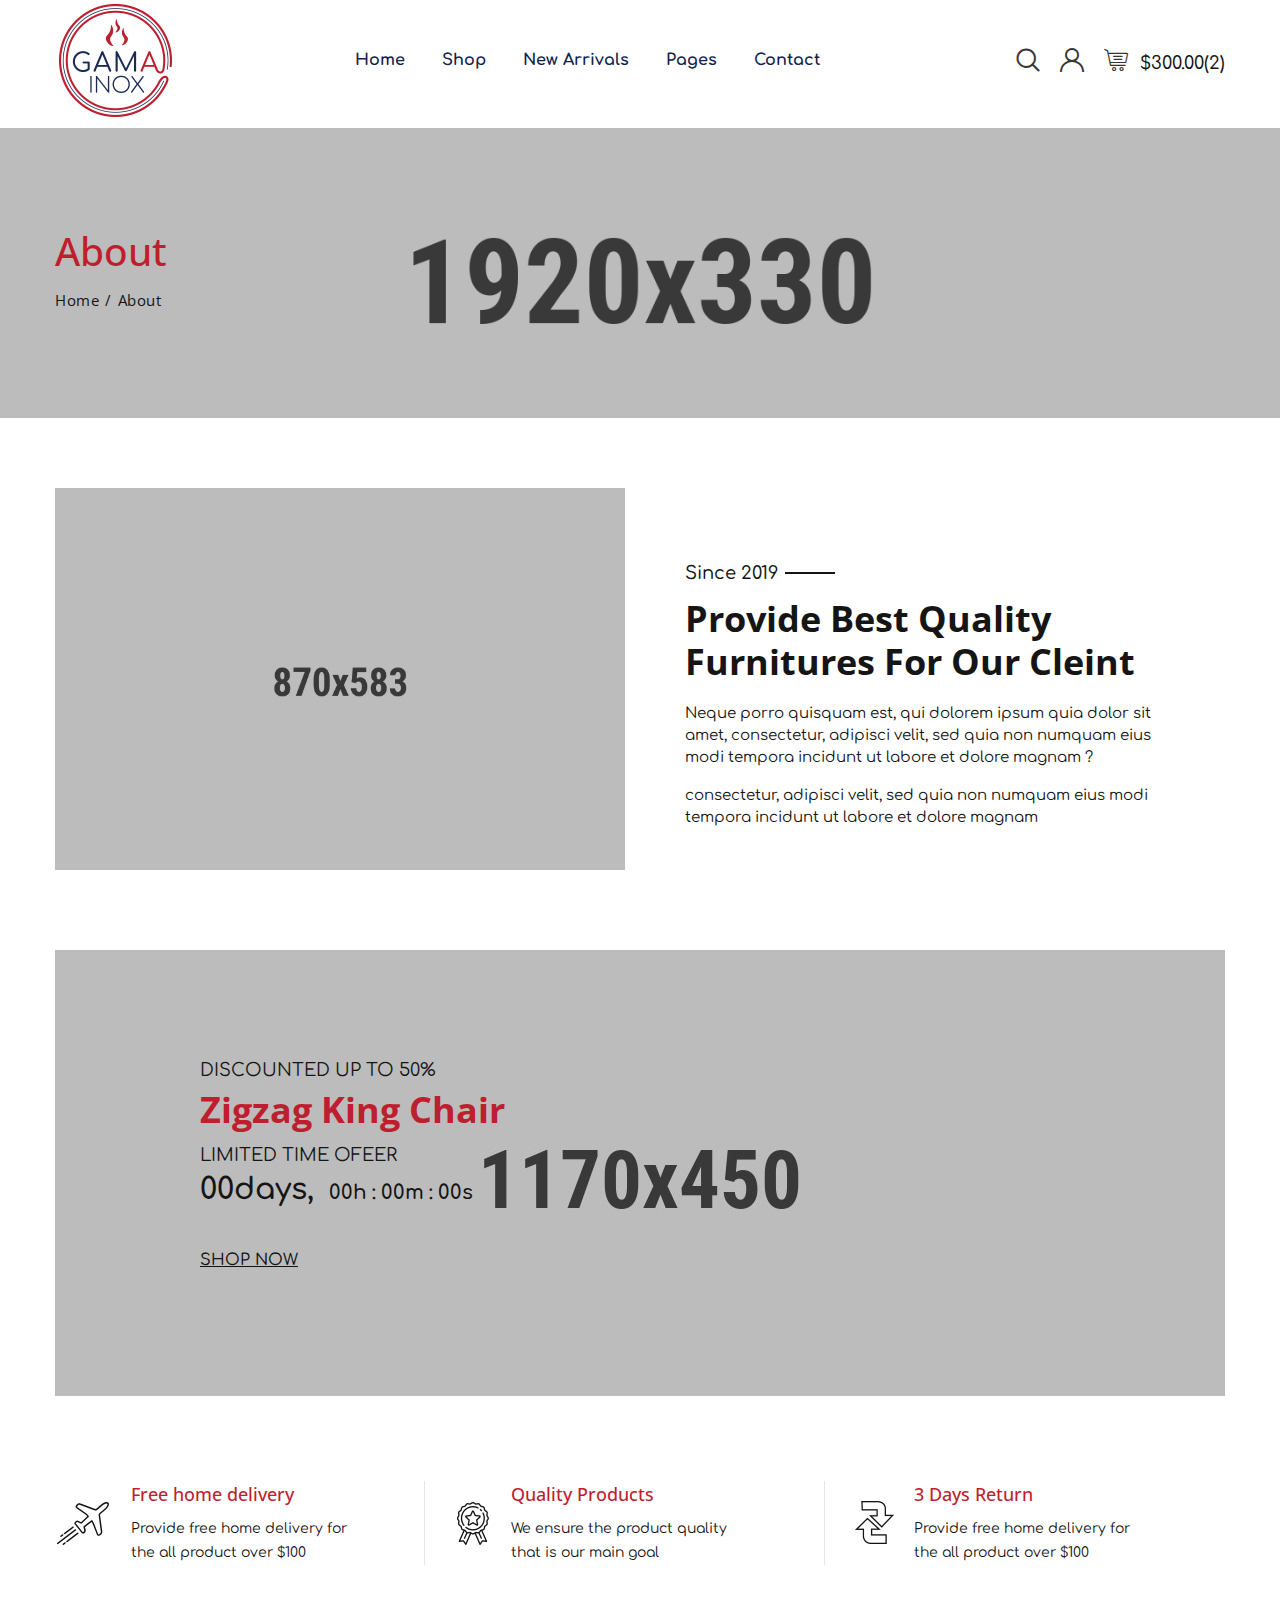
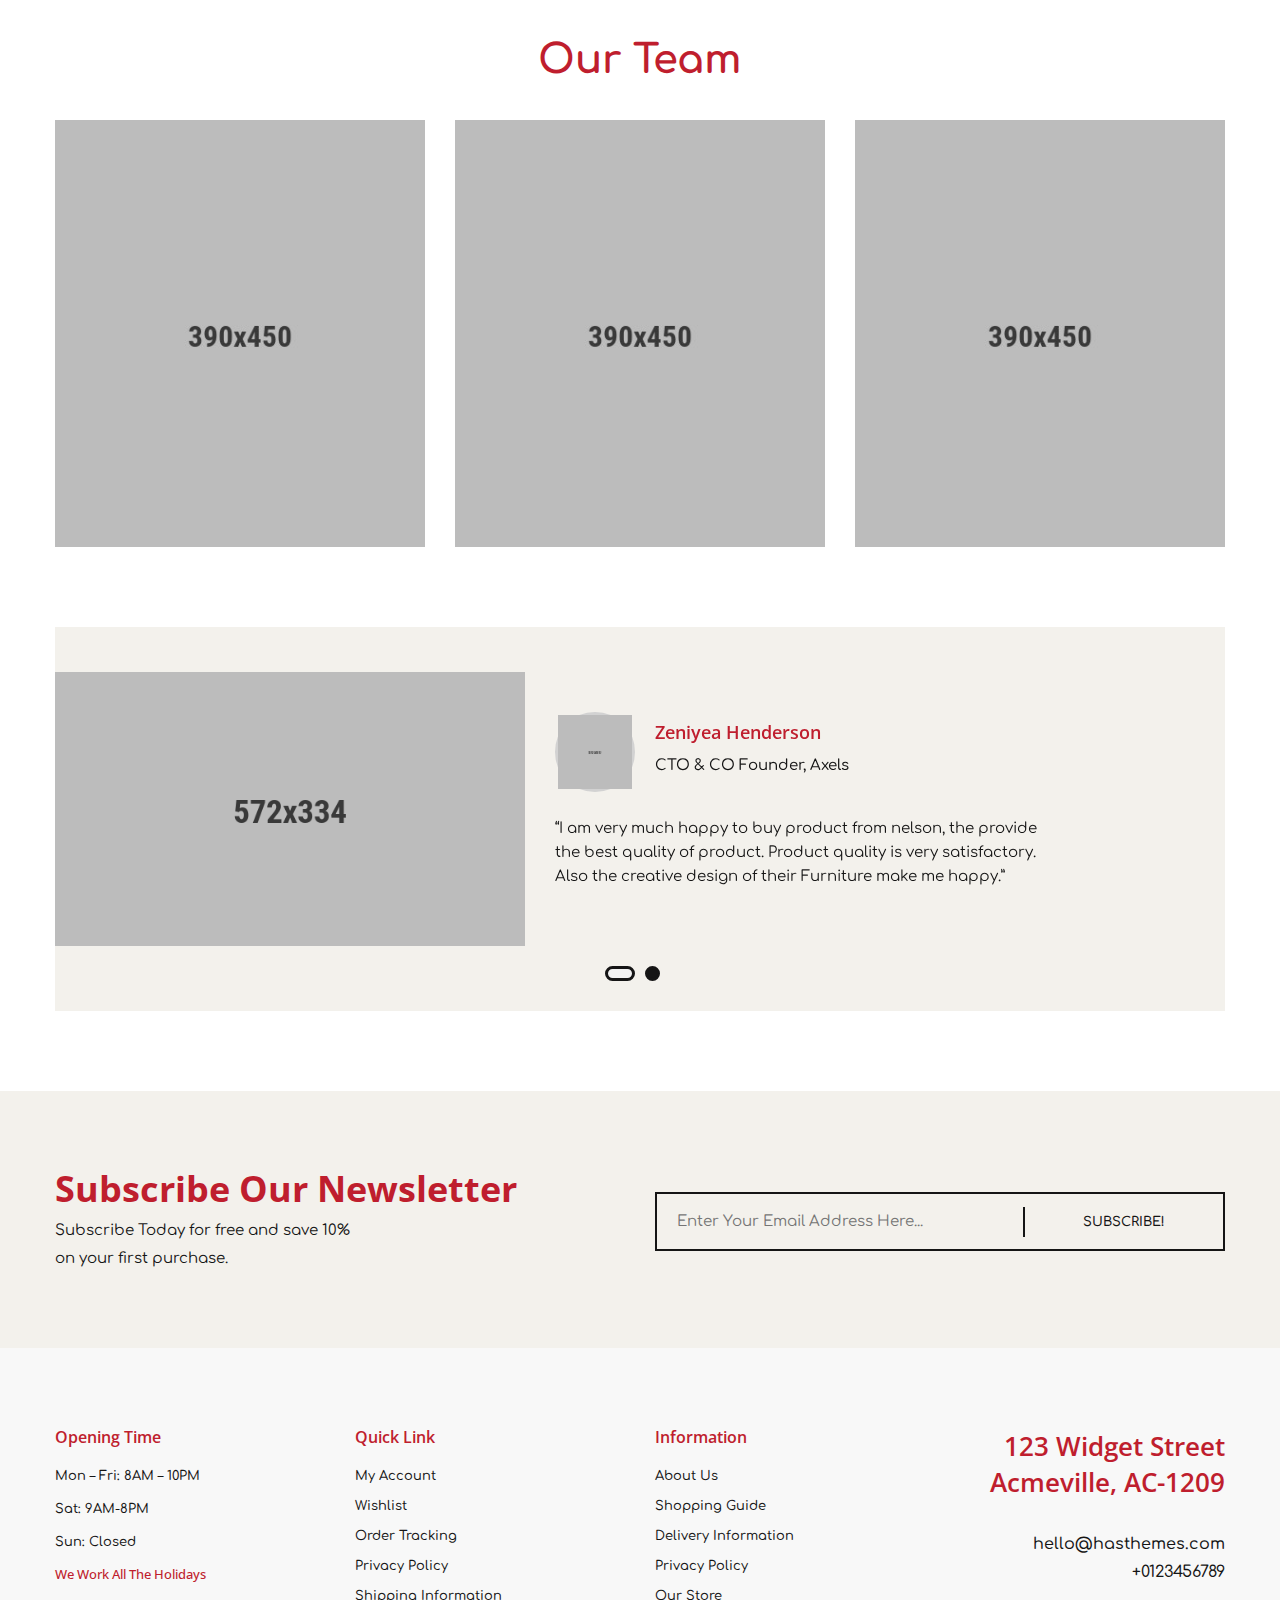
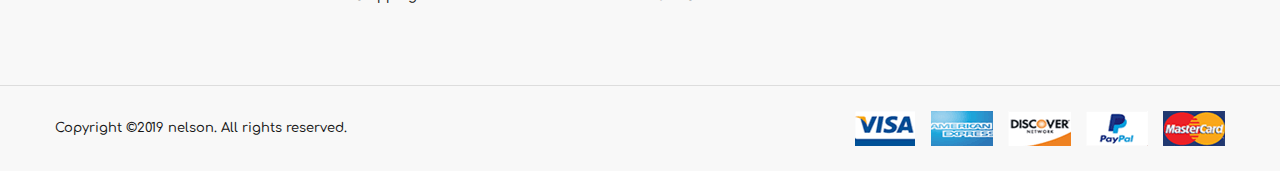
==== commit 648521a8: "tst" ====
--- a/nelson/about.html
+++ b/nelson/about.html
@@ -437,7 +437,7 @@
 
 
         <!-- Page Banner Section Start -->
-        <div class="page-banner-section section bg-image" data-bg="assets/images/bg/breadcrumb.png">
+        <div class="page-banner-section section bg-image mt-10" data-bg="assets/images/bg/breadcrumb.png">
             <div class="container">
                 <div class="row">
                     <div class="col">
--- a/nelson/assets/css/style.css
+++ b/nelson/assets/css/style.css
@@ -37,6 +37,7 @@
 /*  01. Theme default CSS
 /*----------------------------------------*/
 /*-- Google Font --*/
+@import url('https://fonts.googleapis.com/css?family=Comfortaa:300,400,500,600,700&display=swap');
 @import url("https://fonts.googleapis.com/css?family=Montserrat:300,400,500,600,700");
 @import url('https://fonts.googleapis.com/css?family=Open+Sans:300,300i,400,400i,600,600i,700,700i,800,800i&display=swap');
 /*-- Common Style --*/
@@ -56,7 +57,7 @@
   font-style: normal;
   font-weight: normal;
   visibility: visible;
-  font-family: "Open Sans", sans-serif;
+  font-family: "Comfortaa", sans-serif;
   color: #151515;
   font-weight: 400;
   position: relative;
@@ -69,7 +70,7 @@
 
 h1, h2, h3, h4, h5, h6 {
   font-family: "Open Sans", sans-serif;
-  color: #151515;
+  color: #bf1e2e;
   font-weight: 400;
   margin-top: 0;
   line-height: 1.2;
@@ -374,10 +375,11 @@
     - Section Title
 ------------------------------------------*/
 .section-title h2 {
-  font-weight: 600;
-  font-size: 36px;
+  font-weight: 700;
+  font-size: 40px;
   line-height: 1;
   margin: 0;
+  font-family: 'comfortaa'!important;
 }
 
 @media only screen and (max-width: 767px) {
@@ -481,7 +483,7 @@
 ------------------------------------------*/
 .btn {
   background-color: #020202;
-  font-family: "Open Sans", sans-serif;
+  font-family: "Comfortaa", sans-serif;
   color: #ffffff;
   font-size: 15px;
   line-height: 1.2;
@@ -1042,8 +1044,8 @@
 /*  02. Header CSS
 /*----------------------------------------*/
 header.header {
-  background-color: #ffffff;
-  position: static;
+  background-color: transparent;
+  position: absolute;
   left: 0;
   top: 0;
   width: 100%;
@@ -1646,11 +1648,11 @@
 }
 
 .main-menu > ul > li > a {
-  font-size: 15px;
+  font-size: 16px;
   line-height: 24px;
-  font-weight: 500;
-  font-family: "Open Sans", sans-serif;
-  color: #151515;
+  font-weight: 700;
+  font-family: "Comfortaa", sans-serif;
+  color: #13244c;
   text-transform: capitalize;
   display: block;
   padding: 30px 0 30px 0;
@@ -1675,7 +1677,8 @@
 }
 
 .main-menu > ul > li.active > a, .main-menu > ul > li:hover > a {
-  color: #151515;
+  color: #BE1E2D;
+  font-weight:700;
 }
 
 .main-menu > ul > li:hover > .sub-menu {
@@ -1886,11 +1889,11 @@
 .mega-menu > li > a {
   margin: 0 0 12px 8px;
   font-size: 13px;
-  text-transform: uppercase;
-  font-weight: 600;
-  line-height: 20px;
-  color: #151515;
-  text-align: left;
+    text-transform: uppercase;
+    font-weight: 900;
+    line-height: 20px;
+    color: #bf1e2e;
+    text-align: left;
 }
 
 @media only screen and (min-width: 1200px) and (max-width: 1499px) {
@@ -2733,8 +2736,8 @@
 }
 
 .hero-content-2 h2 {
-  font-size: 67px;
-  line-height: 70px;
+  font-size: 40px;
+  line-height: 60px;
   font-weight: 600;
   text-transform: capitalize;
   color: #04235d;
@@ -4220,7 +4223,7 @@
 
 .product-meta .posted-in {
   color: #151515;
-  font-size: 14px;
+  font-size: 18px;
   font-weight: 700;
   margin-right: 10px;
   text-transform: uppercase;
@@ -4245,7 +4248,7 @@
 .single-product-sharing > h3 {
   color: #151515;
   display: inline-block;
-  font-size: 14px;
+  font-size: 16px;
   font-weight: 700;
   margin-right: 15px;
   text-transform: uppercase;
@@ -7786,5 +7789,8 @@
 .copyright p a:hover {
   color: #151515;
 }
+.mt-10{
+  margin-top:10%
+}
 
 /*# sourceMappingURL=[data-uri]